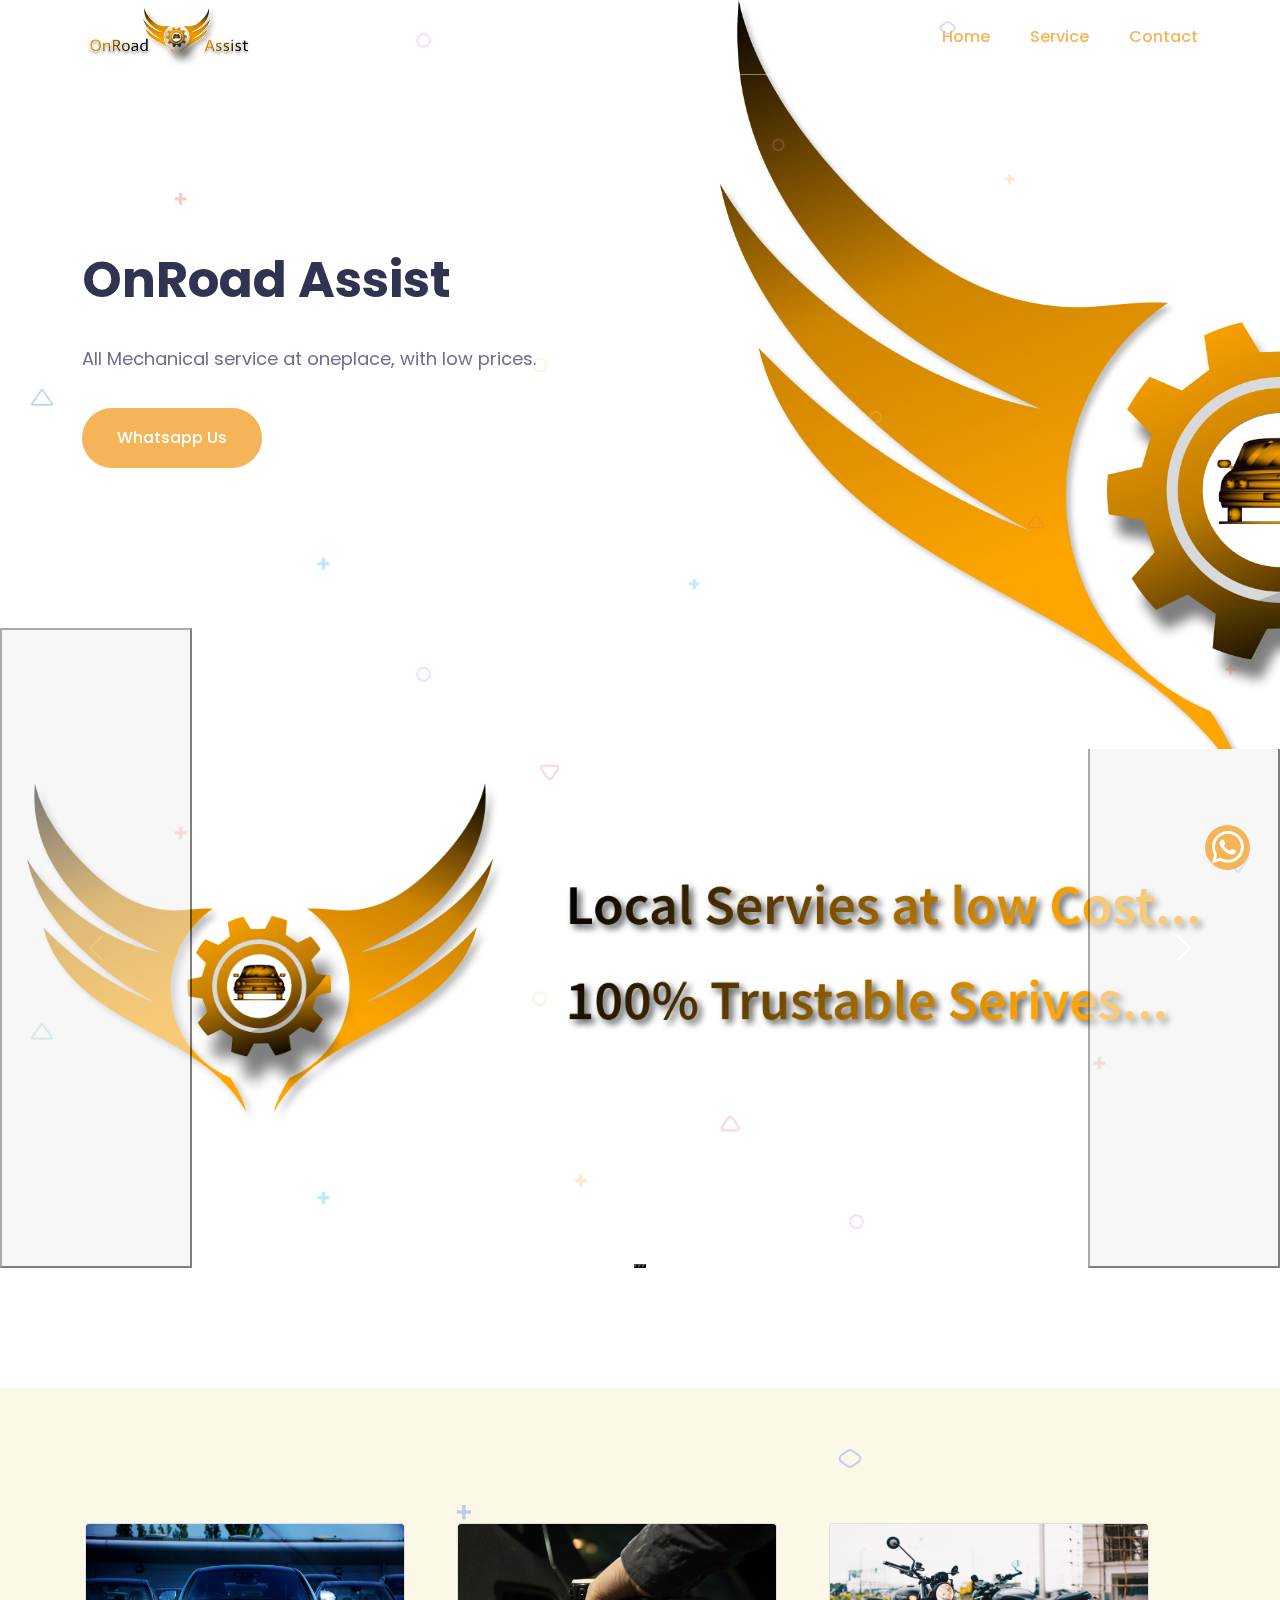
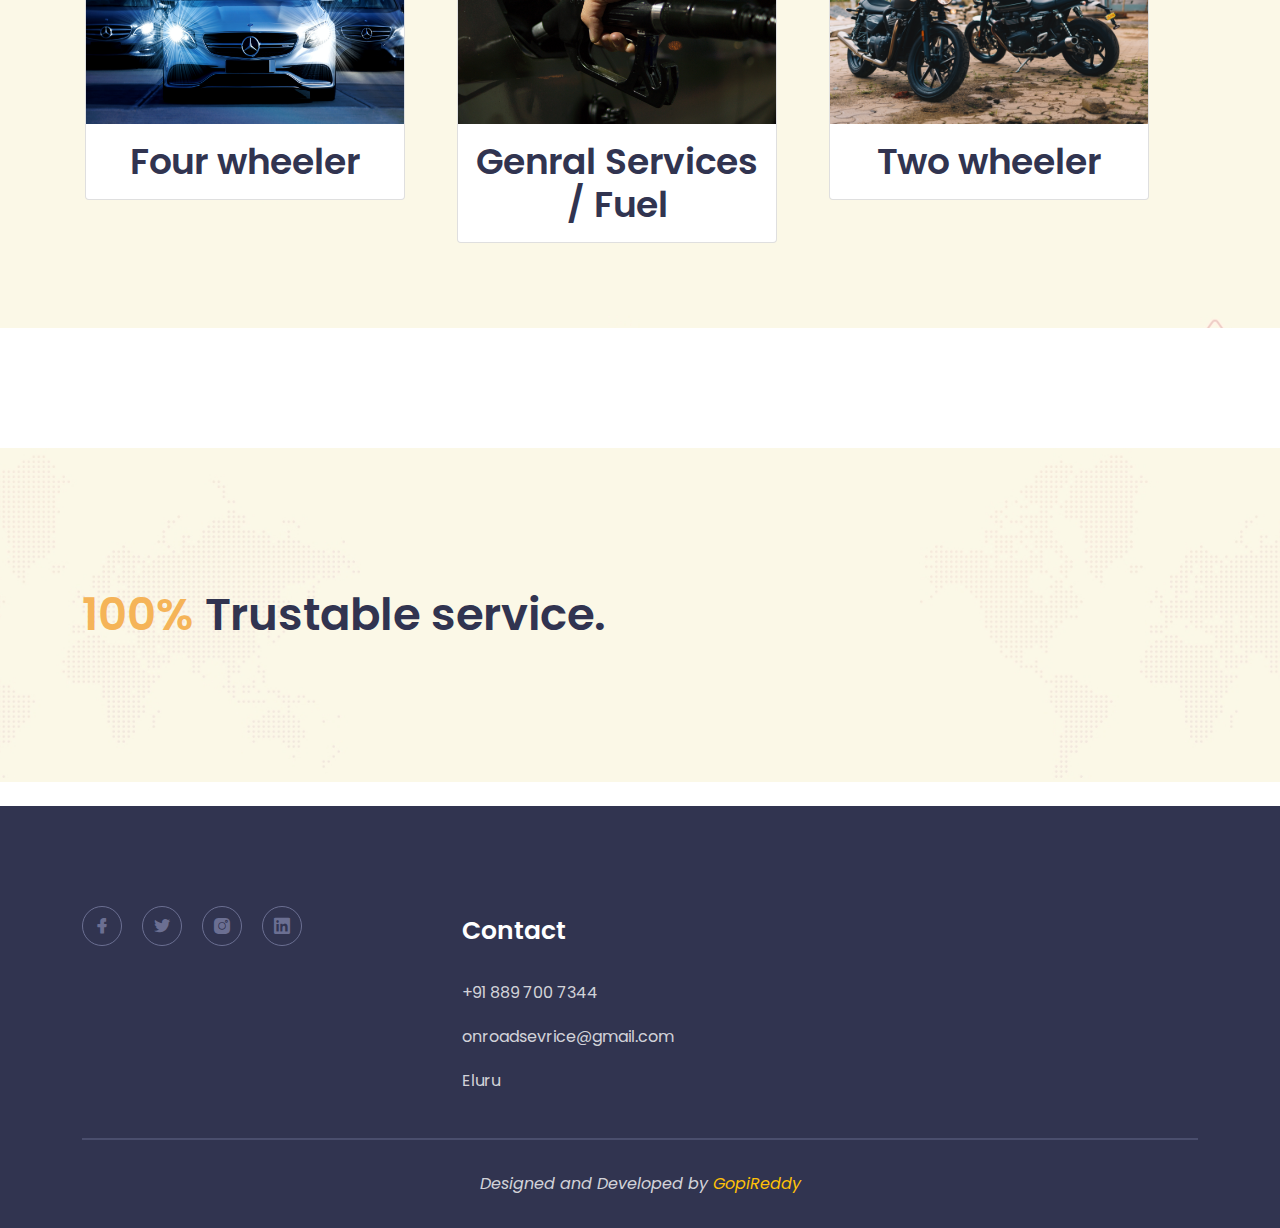
==== templates/index.html @ 25c78bb3 "website code commit" ====
<!DOCTYPE html>
<html class="no-js" lang="">

<head>
	<meta charset="utf-8" />
	<meta http-equiv="x-ua-compatible" content="ie=edge" />
	<title>OnRoad Assist</title>
	<meta name="description" content="" />
	<meta name="viewport" content="width=device-width, initial-scale=1" />
	<link rel="shortcut icon" type="image/x-icon" href="../static/assets/img/Group 9.svg" />
	<!-- Place favicon.ico in the root directory -->

	<!-- ========================= CSS here ========================= -->
	<link rel="stylesheet" href="../static/assets/css/bootstrap-5.0.0-alpha-2.min.css" />
	<link rel="stylesheet" href="../static/assets/css/LineIcons.2.0.css" />
	<link rel="stylesheet" href="../static/assets/css/animate.css" />
	<link rel="stylesheet" href="../static/assets/css/main.css" />
	<link href="https://cdn.jsdelivr.net/npm/bootstrap@5.0.1/dist/css/bootstrap.min.css" rel="stylesheet"
		integrity="sha384-+0n0xVW2eSR5OomGNYDnhzAbDsOXxcvSN1TPprVMTNDbiYZCxYbOOl7+AMvyTG2x" crossorigin="anonymous">
		<link rel="stylesheet" href="https://cdn.jsdelivr.net/npm/bootstrap-icons@1.5.0/font/bootstrap-icons.css">

</head>

<body>

	<!-- ========================= preloader start ========================= -->
	<div class="preloader">
		<div class="loader">
			<div class="ytp-spinner">
				<div class="ytp-spinner-container">
					<div class="ytp-spinner-rotator">
						<div class="ytp-spinner-left">
							<div class="ytp-spinner-circle"></div>
						</div>
						<div class="ytp-spinner-right">
							<div class="ytp-spinner-circle"></div>
						</div>
					</div>
				</div>
			</div>
		</div>
	</div>
	<!-- preloader end -->

	<!-- ========================= header start ========================= -->
	<header class="header" id="head">
		<div class="navbar-area">
			<div class="container">
				<div class="row align-items-center">
					<div class="col-lg-12">
						<nav class="navbar navbar-expand-lg">
							<a class="navbar-brand" href="/">
								<img src="../static/assets/img/logo/logoo (4).svg" alt="Logo" />
							</a>
							<button class="navbar-toggler" type="button" data-toggle="collapse"
								data-target="#navbarSupportedContent" aria-controls="navbarSupportedContent"
								aria-expanded="false" aria-label="Toggle navigation">
								<span class="toggler-icon"></span>
								<span class="toggler-icon"></span>
								<span class="toggler-icon"></span>
							</button>

							<div class="collapse navbar-collapse sub-menu-bar" id="navbarSupportedContent">
								<ul id="nav" class="navbar-nav ml-auto">
									<li class="nav-item">
										<a class="page-scroll" href="#home" style="text-decoration:none;" >Home</a>
									</li>
									<li class="nav-item">
										<a class="page-scroll" href="#about"style="text-decoration:none;">Service</a>
									</li>
									<!-- <li class="nav-item">
										<a class="page-scroll" href="#about"style="text-decoration:none;">About Us</a>
									</li> -->

									<!-- <li class="nav-item">
										<a class="page-scroll" href="#pricing"style="text-decoration:none;">Pricing</a>
									</li> -->
									<li class="nav-item">
										<a class="page-scroll" href="#contact"style="text-decoration:none;">Contact</a>
									</li>
								</ul>
							</div>
							<!-- navbar collapse -->
						</nav>
						<!-- navbar -->
					</div>
				</div>
				<!-- row -->
			</div>
			<!-- container -->
		</div>
		<!-- navbar area -->
	</header>
	<!-- ========================= header end ========================= -->

	<!-- ========================= hero-section start ========================= -->






	<section id="home" class="hero-section img-bg">
		<div class="container">
			<div class="row">
				<div class="col-lg-7 col-xl-6">
					<div class="hero-content">
						<h1 class="wow fadeInUp" data-wow-delay=".2s">OnRoad Assist</h1>
						<p class="wow fadeInUp" data-wow-delay=".4s">
							All Mechanical service at oneplace, with low prices.
						</p>
						<a href="https://api.whatsapp.com/send?phone=919491976618&text=Hey!%20I%20Need%20Help "style="text-decoration:none;" rel="nofollow" class="main-btn btn-hover wow fadeInUp"
							data-wow-delay=".6s">Whatsapp Us</a>
					</div>
				</div>
				<div class="col-xl-6 col-lg-5">
					<div class="hero-img wow fadeInUp" data-wow-delay=".5s">
						<img src="../static/assets/img/hero/12.jpg" alt="">
					</div>
				</div>

				<!-- <div class="col-lg-12">
						<div class="counter-up">
							<div class="single-counter">
								<div class="icon">
									<i class="lni lni-emoji-smile"></i>
								</div>
								<div class="content">
									<h2 id="secondo1" class="countup" cup-end="367" cup-append="K">67</h2>
									<h5>Happy User</h5>
								</div>
							</div>
							<div class="single-counter">
								<div class="icon">
									<i class="lni lni-certificate"></i>
								</div>
								<div class="content">
									<h2 id="secondo2" class="countup" cup-end="67" cup-append="K">6</h2>
									<h5>Projects done</h5>
								</div>
							</div>
							<div class="single-counter">
								<div class="icon">
									<i class="lni lni-apartment"></i>
								</div>
								<div class="content">
									<h2 id="secondo3" class="countup" cup-end="25" cup-append=" ">21</h2>
									<h5>Branches</h5>
								</div>
							</div>
						</div>

					</div> -->
			</div>

		</div>
	</section>
	<!-- ========================= hero-section end ========================= -->
	<div id="carouselExampleIndicators" class="carousel slide" data-bs-ride="carousel">
		<div class="carousel-indicators">
			<button type="button" data-bs-target="#carouselExampleIndicators" data-bs-slide-to="0" class="active"
				aria-current="true" aria-label="Slide 1"></button>
			<button type="button" data-bs-target="#carouselExampleIndicators" data-bs-slide-to="1"
				aria-label="Slide 2"></button>
			<button type="button" data-bs-target="#carouselExampleIndicators" data-bs-slide-to="2"
				aria-label="Slide 3"></button>
		</div>
		<div class="carousel-inner">
			<div class="carousel-item active">
				<img src="../static/assets/img/slideshow/slide1.png" class="d-block w-100" alt="...">
			</div>
			<div class="carousel-item">
				<img src="../static/assets/img/slideshow/slide2.png" class="d-block w-100" alt="...">
			</div>
			<div class="carousel-item">
				<img src="../static/assets/img/slideshow/slide3.png" class="d-block w-100" alt="...">
			</div>
		</div>
		<button class="carousel-control-prev" type="button" data-bs-target="#carouselExampleIndicators"
			data-bs-slide="prev">
			<span class="carousel-control-prev-icon" aria-hidden="true"></span>
			<span class="visually-hidden">Previous</span>
		</button>
		<button class="carousel-control-next" type="button" data-bs-target="#carouselExampleIndicators"
			data-bs-slide="next">
			<span class="carousel-control-next-icon" aria-hidden="true"></span>
			<span class="visually-hidden">Next</span>
		</button>
	</div>

	<!-- ========================= service-section start ========================= -->
	<!-- <section id="service" class="service-section pt-150">
		<div class="container">
			<div class="row justify-content-center">
				<div class="col-xxl-6 col-lg-7">
					<div class="service-content">
						<div class="section-title text-center mb-60">
							<h1 class="mb-30 wow fadeInUp" data-wow-delay=".2s">Services We Provide</h1>
							<p class="mb-40 wow fadeInUp" data-wow-delay=".4s">Lorem ipsum dolor sit amet, consetetur
								sadipscing elitr, sed diam nonumy eirmod tempor invidunt labore dolore.</p>
						</div>
					</div>
				</div>
			</div>

			<div class="row justify-content-center">
				<div class="col-xl-3 col-md-6 col-sm-10">
					<div class="single-service">
						<div class="icon color-1">
							<svg id="consulting" xmlns="http://www.w3.org/2000/svg" width="48" height="48"
								viewBox="0 0 48 48">
								<g id="Group_518" data-name="Group 518">
									<path id="Path_757" data-name="Path 757"
										d="M40.5,22A1.5,1.5,0,0,1,39,20.5v-9A2.5,2.5,0,0,0,36.5,9h-15a1.5,1.5,0,0,1,0-3h15A5.5,5.5,0,0,1,42,11.5v9A1.5,1.5,0,0,1,40.5,22Z"
										fill="#fff" />
								</g>
								<g id="Group_519" data-name="Group 519">
									<path id="Path_758" data-name="Path 758"
										d="M40.5,22a1.488,1.488,0,0,1-1.06-.44l-3.5-3.5a1.5,1.5,0,0,1,2.122-2.122l2.44,2.44,2.44-2.44a1.5,1.5,0,0,1,2.122,2.122l-3.5,3.5A1.5,1.5,0,0,1,40.5,22Z"
										fill="#fff" />
								</g>
								<g id="Group_520" data-name="Group 520">
									<path id="Path_759" data-name="Path 759"
										d="M22.5,42h-11A5.5,5.5,0,0,1,6,36.5v-9a1.5,1.5,0,0,1,3,0v9A2.5,2.5,0,0,0,11.5,39h11a1.5,1.5,0,0,1,0,3Z"
										fill="#fff" />
								</g>
								<g id="Group_521" data-name="Group 521">
									<path id="Path_760" data-name="Path 760"
										d="M11,32.5a1.488,1.488,0,0,1-1.06-.44L7.5,29.62,5.06,32.06a1.5,1.5,0,0,1-2.122-2.122l3.5-3.5a1.5,1.5,0,0,1,2.122,0l3.5,3.5A1.5,1.5,0,0,1,11,32.5Z"
										fill="#fff" />
								</g>
								<g id="Group_522" data-name="Group 522">
									<path id="Path_761" data-name="Path 761"
										d="M10,10a5,5,0,1,1,5-5A5.007,5.007,0,0,1,10,10Zm0-7a2,2,0,1,0,2,2A2,2,0,0,0,10,3Z"
										fill="#fff" />
								</g>
								<g id="Group_523" data-name="Group 523">
									<path id="Path_762" data-name="Path 762"
										d="M18.5,20A1.5,1.5,0,0,1,17,18.5v-1A2.5,2.5,0,0,0,14.5,15h-9A2.5,2.5,0,0,0,3,17.5v1a1.5,1.5,0,0,1-3,0v-1A5.5,5.5,0,0,1,5.5,12h9A5.5,5.5,0,0,1,20,17.5v1A1.5,1.5,0,0,1,18.5,20Z"
										fill="#fff" />
								</g>
								<g id="Group_524" data-name="Group 524">
									<path id="Path_763" data-name="Path 763"
										d="M38,38a5,5,0,1,1,5-5A5.007,5.007,0,0,1,38,38Zm0-7a2,2,0,1,0,2,2A2,2,0,0,0,38,31Z"
										fill="#fff" />
								</g>
								<g id="Group_525" data-name="Group 525">
									<path id="Path_764" data-name="Path 764"
										d="M46.5,48A1.5,1.5,0,0,1,45,46.5v-1A2.5,2.5,0,0,0,42.5,43h-9A2.5,2.5,0,0,0,31,45.5v1a1.5,1.5,0,0,1-3,0v-1A5.5,5.5,0,0,1,33.5,40h9A5.5,5.5,0,0,1,48,45.5v1A1.5,1.5,0,0,1,46.5,48Z"
										fill="#fff" />
								</g>
							</svg>
						</div>
						<div class="content">
							<h4>Business Consultancy</h4>
							<p>Lorem ipsum doacons diisicing elit, sed do eiusmod tncididunt uabore etdolore.</p>
							<a href="javascript:void(0)">
								Read More
								<i class="lni lni-angle-double-right"></i>
							</a>
						</div>
					</div>
				</div>
				<div class="col-xl-3 col-md-6 col-sm-10">
					<div class="single-service">
						<div class="icon color-2">
							<svg xmlns="http://www.w3.org/2000/svg" width="46.535" height="48" viewBox="0 0 46.535 48">
								<g id="think" transform="translate(-0.733)">
									<g id="Group_528" data-name="Group 528">
										<g id="Group_527" data-name="Group 527">
											<path id="Path_765" data-name="Path 765"
												d="M39.589,18.332a.938.938,0,0,0-1.326,1.326l.044.043a.938.938,0,0,0,1.282-1.369Z"
												fill="#fff" />
										</g>
									</g>
									<g id="Group_530" data-name="Group 530">
										<g id="Group_529" data-name="Group 529">
											<path id="Path_766" data-name="Path 766"
												d="M37.684,16.792a14.677,14.677,0,0,0-1.638-.966,12.573,12.573,0,0,0-9.534-.909.937.937,0,1,0,.556,1.791A10.733,10.733,0,0,1,35.2,17.5a13.055,13.055,0,0,1,1.427.843.937.937,0,1,0,1.053-1.551Z"
												fill="#fff" />
										</g>
									</g>
									<g id="Group_532" data-name="Group 532">
										<g id="Group_531" data-name="Group 531">
											<path id="Path_767" data-name="Path 767"
												d="M46.214,28.924a12.062,12.062,0,0,1-1.032-2.583,8.866,8.866,0,0,0-1.13-8.428,17.564,17.564,0,0,0-13.685-7.26,16.776,16.776,0,0,0-7.729,1.878,8.025,8.025,0,1,0-12.081,8.292,1.567,1.567,0,0,1,.905,1.393V27.7a1.9,1.9,0,0,0,1.9,1.9h.319a16.7,16.7,0,0,0,5.654,10.572,3.7,3.7,0,0,1-.256,1.822c-.29,1.009-.735,2.13-1.128,3.119-.263.662-.49,1.233-.627,1.666A.938.938,0,0,0,18.215,48H31.6a1.521,1.521,0,0,0,1.424-1.135,9.165,9.165,0,0,0,.388-1.419c.111-.507.373-1.693.632-1.837a.19.19,0,0,1,.052,0,.921.921,0,0,0,.146.011c1.4,0,2.547.064,3.557.12,2.963.164,4.752.264,6.321-2,.8-1.15.708-2.826.612-4.6a16.744,16.744,0,0,1-.01-2.644,8.18,8.18,0,0,1,.83-.619c.884-.607,1.718-1.18,1.718-2.052A8.22,8.22,0,0,0,46.214,28.924Zm-34.677-9.7a6.151,6.151,0,1,1,6.416,0,3.411,3.411,0,0,0-1.643,2.008H13.18A3.413,3.413,0,0,0,11.537,19.224Zm4.616,3.884v1.371H13.337V23.108h2.815ZM13.36,27.725a.027.027,0,0,1-.023-.023V26.354h2.815V27.7a.027.027,0,0,1-.023.023Zm31.127,4.612c-.807.554-1.5,1.033-1.607,1.757a16.69,16.69,0,0,0-.025,3.153c.071,1.317.151,2.81-.28,3.431-.933,1.344-1.74,1.357-4.677,1.194-.969-.054-2.172-.12-3.6-.123a2,2,0,0,0-2.092,1.24,8.71,8.71,0,0,0-.632,2.054,9.962,9.962,0,0,1-.278,1.082H19.565l.127-.32c1.351-3.4,2.206-5.895.9-7.02A14.836,14.836,0,0,1,15.571,29.6h.558a1.9,1.9,0,0,0,1.9-1.9V22.217a1.567,1.567,0,0,1,.905-1.395,7.971,7.971,0,0,0,3.812-6.206,14.9,14.9,0,0,1,7.622-2.089,15.788,15.788,0,0,1,12.125,6.426,7.036,7.036,0,0,1,.931,6.732c-.368.886.178,2.114,1.1,4.044a16.919,16.919,0,0,1,.843,1.952A8.858,8.858,0,0,1,44.488,32.337Z"
												fill="#fff" />
										</g>
									</g>
									<g id="Group_534" data-name="Group 534">
										<g id="Group_533" data-name="Group 533">
											<path id="Path_768" data-name="Path 768"
												d="M19.343,12.65a3.753,3.753,0,0,0-1.99-2.377.938.938,0,0,0-.859,1.666,1.879,1.879,0,0,1,1.04,1.2,2.842,2.842,0,0,1-.26,1.937.937.937,0,1,0,1.581,1.008A4.7,4.7,0,0,0,19.343,12.65Z"
												fill="#fff" />
										</g>
									</g>
									<g id="Group_536" data-name="Group 536">
										<g id="Group_535" data-name="Group 535">
											<path id="Path_769" data-name="Path 769"
												d="M14.745,0a.938.938,0,0,0-.937.937V3.61a.937.937,0,0,0,1.875,0V.937A.938.938,0,0,0,14.745,0Z"
												fill="#fff" />
										</g>
									</g>
									<g id="Group_538" data-name="Group 538">
										<g id="Group_537" data-name="Group 537">
											<path id="Path_770" data-name="Path 770"
												d="M4.343,13.075H1.67a.937.937,0,1,0,0,1.875H4.343a.937.937,0,0,0,0-1.875Z"
												fill="#fff" />
										</g>
									</g>
									<g id="Group_540" data-name="Group 540">
										<g id="Group_539" data-name="Group 539">
											<path id="Path_771" data-name="Path 771"
												d="M10.355,4.534,9.019,2.22A.937.937,0,1,0,7.4,3.158L8.732,5.472a.937.937,0,0,0,1.624-.937Z"
												fill="#fff" />
										</g>
									</g>
									<g id="Group_542" data-name="Group 542">
										<g id="Group_541" data-name="Group 541">
											<path id="Path_772" data-name="Path 772"
												d="M6.2,8,3.89,6.663a.937.937,0,0,0-.937,1.624L5.267,9.623A.937.937,0,0,0,6.2,8Z"
												fill="#fff" />
										</g>
									</g>
									<g id="Group_544" data-name="Group 544">
										<g id="Group_543" data-name="Group 543">
											<path id="Path_773" data-name="Path 773"
												d="M26.88,7.006A.937.937,0,0,0,25.6,6.663L23.286,8a.937.937,0,1,0,.937,1.624l2.314-1.336A.937.937,0,0,0,26.88,7.006Z"
												fill="#fff" />
										</g>
									</g>
									<g id="Group_546" data-name="Group 546">
										<g id="Group_545" data-name="Group 545">
											<path id="Path_774" data-name="Path 774"
												d="M6.548,18.745a.938.938,0,0,0-1.28-.343L2.953,19.738a.938.938,0,1,0,.937,1.624L6.2,20.026A.937.937,0,0,0,6.548,18.745Z"
												fill="#fff" />
										</g>
									</g>
									<g id="Group_548" data-name="Group 548">
										<g id="Group_547" data-name="Group 547">
											<path id="Path_775" data-name="Path 775"
												d="M9.819,22.544a.938.938,0,0,0-1.281.343L7.4,24.867a.938.938,0,1,0,1.624.937l1.143-1.98A.937.937,0,0,0,9.819,22.544Z"
												fill="#fff" />
										</g>
									</g>
									<g id="Group_550" data-name="Group 550">
										<g id="Group_549" data-name="Group 549">
											<path id="Path_776" data-name="Path 776"
												d="M21.751,1.877a.937.937,0,0,0-1.281.343L19.135,4.534a.937.937,0,1,0,1.624.937l1.336-2.314A.937.937,0,0,0,21.751,1.877Z"
												fill="#fff" />
										</g>
									</g>
								</g>
							</svg>
						</div>
						<div class="content">
							<h4>Business Innovation</h4>
							<p>Lorem ipsum doacons diisicing elit, sed do eiusmod tncididunt uabore etdolore.</p>
							<a href="javascript:void(0)">
								Read More
								<i class="lni lni-angle-double-right"></i>
							</a>
						</div>
					</div>
				</div>
				<div class="col-xl-3 col-md-6 col-sm-10">
					<div class="single-service">
						<div class="icon color-3">
							<svg id="result" xmlns="http://www.w3.org/2000/svg" width="48" height="48"
								viewBox="0 0 48 48">
								<g id="Group_553" data-name="Group 553">
									<g id="Group_552" data-name="Group 552">
										<path id="Path_777" data-name="Path 777"
											d="M47.725,8.8,39.194.275A.937.937,0,0,0,38.531,0H10.688A2.816,2.816,0,0,0,7.875,2.813V4.6A12.4,12.4,0,0,0,0,16.134a.938.938,0,0,0,.938.938H12.384a.938.938,0,0,0,.938-.937V4.688a.938.938,0,0,0-.937-.937,12.378,12.378,0,0,0-2.634.283V2.813a.939.939,0,0,1,.938-.937H37.594V7.594a2.816,2.816,0,0,0,2.813,2.813h5.719V45.188a.939.939,0,0,1-.937.938h-34.5a.939.939,0,0,1-.937-.937V37.156a.938.938,0,0,0-1.875,0v8.031A2.816,2.816,0,0,0,10.688,48h34.5A2.816,2.816,0,0,0,48,45.188V9.468A.937.937,0,0,0,47.725,8.8ZM11.446,5.667V15.2H1.916A10.526,10.526,0,0,1,11.446,5.667Zm28.96,2.865a.939.939,0,0,1-.937-.937V3.2L44.8,8.531Z"
											fill="#fff" />
									</g>
								</g>
								<g id="Group_555" data-name="Group 555">
									<g id="Group_554" data-name="Group 554">
										<path id="Path_778" data-name="Path 778"
											d="M9.475,33.087a.937.937,0,1,0,.275.663A.944.944,0,0,0,9.475,33.087Z"
											fill="#fff" />
									</g>
								</g>
								<g id="Group_557" data-name="Group 557">
									<g id="Group_556" data-name="Group 556">
										<path id="Path_779" data-name="Path 779"
											d="M15.741,7.108a.938.938,0,0,0-.937.938V18.554H4.3a.938.938,0,0,0-.937.938A12.383,12.383,0,1,0,15.741,7.108Zm.938,1.917a10.461,10.461,0,0,1,5.8,2.407l-5.8,5.8ZM15.741,30A10.523,10.523,0,0,1,5.275,20.429H15.741a.935.935,0,0,0,.663-.274h0l7.4-7.4A10.5,10.5,0,0,1,15.741,30Z"
											fill="#fff" />
									</g>
								</g>
								<g id="Group_559" data-name="Group 559">
									<g id="Group_558" data-name="Group 558">
										<path id="Path_780" data-name="Path 780"
											d="M41.069,29.588a2.812,2.812,0,0,0-2.59,3.909l-5.4,5.4a2.807,2.807,0,0,0-2.429-.013L27.063,35.3a2.813,2.813,0,1,0-5.172.154l-3.44,3.44a2.813,2.813,0,1,0,1.327,1.324L23.2,36.8a2.8,2.8,0,0,0,2.634-.076l3.486,3.486a2.813,2.813,0,1,0,5.078.027l5.351-5.351a2.812,2.812,0,1,0,1.323-5.293ZM17.241,42.369a.938.938,0,1,1,.649-1.613l.011.012.014.013a.936.936,0,0,1-.673,1.588Zm7.2-7.156a.938.938,0,1,1,.938-.937A.939.939,0,0,1,24.444,35.213Zm7.407,7.152a.938.938,0,1,1,.938-.937A.939.939,0,0,1,31.85,42.365Zm9.219-9.027a.938.938,0,1,1,.938-.937A.939.939,0,0,1,41.069,33.338Z"
											fill="#fff" />
									</g>
								</g>
								<g id="Group_561" data-name="Group 561">
									<g id="Group_560" data-name="Group 560">
										<path id="Path_781" data-name="Path 781"
											d="M36.383,22.031H31.435a.938.938,0,0,0,0,1.875h4.948a.938.938,0,0,0,0-1.875Z"
											fill="#fff" />
									</g>
								</g>
								<g id="Group_563" data-name="Group 563">
									<g id="Group_562" data-name="Group 562">
										<path id="Path_782" data-name="Path 782"
											d="M41.315,22.306a.937.937,0,1,0,.275.663A.944.944,0,0,0,41.315,22.306Z"
											fill="#fff" />
									</g>
								</g>
								<g id="Group_565" data-name="Group 565">
									<g id="Group_564" data-name="Group 564">
										<path id="Path_783" data-name="Path 783"
											d="M42.887,13.031H31.435a.938.938,0,0,0,0,1.875H42.887a.938.938,0,0,0,0-1.875Z"
											fill="#fff" />
									</g>
								</g>
								<g id="Group_567" data-name="Group 567">
									<g id="Group_566" data-name="Group 566">
										<path id="Path_784" data-name="Path 784"
											d="M42.887,17.531H31.435a.938.938,0,0,0,0,1.875H42.887a.938.938,0,0,0,0-1.875Z"
											fill="#fff" />
									</g>
								</g>
							</svg>
						</div>
						<div class="content">
							<h4>Market Analysis</h4>
							<p>Lorem ipsum doacons diisicing elit, sed do eiusmod tncididunt uabore etdolore.</p>
							<a href="javascript:void(0)">
								Read More
								<i class="lni lni-angle-double-right"></i>
							</a>
						</div>
					</div>
				</div>
				<div class="col-xl-3 col-md-6 col-sm-10">
					<div class="single-service">
						<div class="icon color-4">
							<svg xmlns="http://www.w3.org/2000/svg" width="48" height="48" viewBox="0 0 48 48">
								<g id="leverage" transform="translate(-0.774 -0.774)">
									<path id="Path_785" data-name="Path 785"
										d="M17.032,33.218a3.023,3.023,0,0,0-2.323-2.933V28.645H13.161v1.639a3.018,3.018,0,0,0-.255,5.8l1.568.523a1.475,1.475,0,0,1-.465,2.875h-.146a1.477,1.477,0,0,1-1.476-1.476v-.847H10.839v.847a3.023,3.023,0,0,0,2.323,2.933v1.639H14.71V40.942a3.018,3.018,0,0,0,.255-5.8L13.4,34.617a1.475,1.475,0,0,1,.465-2.875h.146a1.477,1.477,0,0,1,1.476,1.476v.073Z"
										fill="#fff" />
									<path id="Path_786" data-name="Path 786"
										d="M13.935,25.548A10.065,10.065,0,1,0,24,35.613,10.076,10.076,0,0,0,13.935,25.548Zm0,18.581a8.516,8.516,0,1,1,8.516-8.516A8.526,8.526,0,0,1,13.935,44.129Z"
										fill="#fff" />
									<path id="Path_787" data-name="Path 787"
										d="M34.839,17.032v-.774h5.419a8.526,8.526,0,0,0,8.516-8.516V6.968H41.806A8.508,8.508,0,0,0,34.839,10.6V9.29A8.526,8.526,0,0,0,26.323.774H19.355v.774a8.526,8.526,0,0,0,8.516,8.516H33.29v3.183a5.4,5.4,0,0,0-3.871-1.634H25.548v.774a5.426,5.426,0,0,0,5.419,5.419H33.29v4.147a6.954,6.954,0,0,0-5.419-2.6H22.452v.774A6.976,6.976,0,0,0,29.419,27.1H33.29v1.562A18.768,18.768,0,0,0,25.918,30.2,13.162,13.162,0,1,0,24,44.076V44.9c0,2.67,5.885,3.871,10.065,3.871s10.065-1.2,10.065-3.871V32.516c0-2.509-5.2-3.72-9.29-3.857V27.1h5.419a8.526,8.526,0,0,0,8.516-8.516v-.774H41.806a8.508,8.508,0,0,0-6.968,3.635V17.032Zm6.968-8.516h5.376a6.977,6.977,0,0,1-6.924,6.194H34.882A6.977,6.977,0,0,1,41.806,8.516Zm-13.935,0a6.977,6.977,0,0,1-6.924-6.194h5.376a6.977,6.977,0,0,1,6.924,6.194Zm3.1,7.742a3.877,3.877,0,0,1-3.793-3.1h2.244a3.877,3.877,0,0,1,3.793,3.1Zm-1.548,9.29A5.428,5.428,0,0,1,24.055,20.9h3.816a5.428,5.428,0,0,1,5.364,4.645ZM33.29,41.018a23.4,23.4,0,0,1-3.1-.312V39.18a24.861,24.861,0,0,0,3.1.286Zm-4.645-.641a9.765,9.765,0,0,1-2.161-.8q.2-.615.33-1.255a14.547,14.547,0,0,0,1.832.556v1.5Zm-3.1,1.417c.133-.249.252-.507.369-.766a12.591,12.591,0,0,0,2.727.948v1.5c-1.934-.508-3.1-1.2-3.1-1.672Zm4.645.486a24.76,24.76,0,0,0,3.1.288v1.547a22.7,22.7,0,0,1-3.1-.306Zm3.1,3.384v1.548a22.7,22.7,0,0,1-3.1-.306v-1.54A25.378,25.378,0,0,0,33.29,45.663Zm1.548,0a25.533,25.533,0,0,0,3.1-.3v1.54a22.7,22.7,0,0,1-3.1.306Zm0-1.549V42.567a25.534,25.534,0,0,0,3.1-.3v1.54A22.461,22.461,0,0,1,34.839,44.114Zm0-3.1V39.47a25.534,25.534,0,0,0,3.1-.3v1.54A22.461,22.461,0,0,1,34.839,41.018Zm0-3.1V36.373a25.534,25.534,0,0,0,3.1-.3v1.54A22.461,22.461,0,0,1,34.839,37.921Zm-1.548,0a23.242,23.242,0,0,1-3.1-.308V36.083a24.875,24.875,0,0,0,3.1.286Zm-4.645-.638a11.45,11.45,0,0,1-1.606-.538c.032-.372.057-.748.057-1.129,0-.1-.012-.194-.015-.292a15.134,15.134,0,0,0,1.563.46Zm-14.71,9.946A11.613,11.613,0,1,1,25.548,35.613,11.626,11.626,0,0,1,13.935,47.226ZM25.548,44.9v-.986a11.364,11.364,0,0,0,3.1,1.145v1.513C26.711,46.067,25.548,45.372,25.548,44.9Zm13.935,1.672V45.063a11.364,11.364,0,0,0,3.1-1.145V44.9C42.581,45.372,41.418,46.067,39.484,46.575Zm0-3.1V41.966a11.364,11.364,0,0,0,3.1-1.145v.986C42.581,42.275,41.418,42.97,39.484,43.479Zm0-3.1V38.869a11.363,11.363,0,0,0,3.1-1.145v.986C42.581,39.178,41.418,39.873,39.484,40.382Zm0-3.1V35.772a11.363,11.363,0,0,0,3.1-1.145v.986C42.581,36.081,41.418,36.777,39.484,37.285Zm3.1-4.769c0,.816-3.512,2.323-8.516,2.323a18.958,18.958,0,0,1-7.14-1.246,13.057,13.057,0,0,0-.441-1.945,17.085,17.085,0,0,1,6.807-1.44V33.29h1.548V30.208c4.587.144,7.742,1.535,7.742,2.308Zm-.774-13.161h5.376a6.977,6.977,0,0,1-6.924,6.194H34.882A6.977,6.977,0,0,1,41.806,19.355Z"
										fill="#fff" />
								</g>
							</svg>
						</div>
						<div class="content">
							<h4>Investment Support</h4>
							<p>Lorem ipsum doacons diisicing elit, sed do eiusmod tncididunt uabore etdolore.</p>
							<a href="javascript:void(0)">
								Read More
								<i class="lni lni-angle-double-right"></i>
							</a>
						</div>
					</div>
				</div>
			</div>

		</div>





		
	</section> -->
	<!-- ========================= service-section end ========================= -->

	<!-- ========================= about-section start ========================= -->
	<section id="about" class="about-section img-bg pt-120 pb-70 mt-120">
		<div class="container">
			<div class="row align-items-center">
				<!-- <div class="col-lg-6">
					<div class="about-img wow fadeInUp" data-wow-delay=".5s">
						<img src="../static/assets/img/about/about.png" alt="">
					</div>
				</div> -->
				<div class="container">
                    <div class="row">
                        
                    <div class="row">
                        <div class="col" style="padding:15px;">
                            
                                <div class="card" style="width: 20rem;">
                                    <a href="/fourwheeler"style="text-decoration: none;">
                                        <img src="../static/assets/img/workimg/pexels-mike-120049.jpg" class="card-img-top"
                                        style="width: 100%; height: 200px;" alt="...">
                                    
                                        <div class="card-body">
                                            <center>
                                            <h2 class="card-text">Four wheeler</h2></center>
                                        </div></a>
                                </div>
                            </a>
                        </div>
                        <div class="col" style="padding:15px;">
                            
                                <div class="card" style="width: 20rem;"><a href="/fuel" style="text-decoration: none;" >
                                    <img src="../static/assets/img/workimg/pexels-skitterphoto-9796.jpg" class="card-img-top"
                                        style="width: 100%; height: 200px;" alt="...">
                                        <div class="card-body">
                                            <center>
                                            <h2 class="card-text">Genral Services / Fuel </h2></center>
                                        </div></a>
                                </div>
                            
                        </div>
                        <div class="col" style="padding:15px;">
                            
                                <div class="card" style="width: 20rem;">
                                    <a href="/twowheeler">
                                    <img src="../static/assets/img/workimg/pexels-sourav-mishra-2747540.jpg" class="card-img-top"
                                        style="width: 100%; height: 200px;" alt="..."></a>
                                    <div class="card-body">
                                        <center>
                                        <h2 class="card-text">Two wheeler</h2></center>
                                    </div>
                                </div>
                            </a>
                        </div>
                    </div>
                </div>
			</div>
		</div>
	</section>
	<!-- ========================= about-section end ========================= -->

	<!-- ========================= process-section start ========================= -->
	<!-- <section id="process" class="process-section pt-150">
		<div class="container">
			<div class="row justify-content-center">
				<div class="col-xxl-6 col-xl-7 col-lg-8">
					<div class="section-title text-center mb-60">
						<h1 class="mb-25 wow fadeInUp" data-wow-delay=".2s">Work Process</h1>
						<p class="wow fadeInUp" data-wow-delay=".4s">Lorem ipsum dolor sit amet, consetetur sadipscing
							elitrsed diam nonumy eirmod tempor invidunt ut labore.</p>
					</div>
				</div>
			</div>
			<div class="row">
				<div class="col-lg-12">
					<div class="process-img text-center">
						<img src="../static/assets/img/process/process.svg" alt="">
					</div>
				</div>
			</div>
		</div>
	</section> -->
	<!-- ========================= process-section end ========================= -->


	<!-- ========================= testimonial-section start ========================= -->
	<!-- <section id="testimonial" class="testimonial-section img-bg pt-100 pb-100 mt-120">
		<div class="container">
			<div class="row justify-content-center">
				<div class="col-lg-9">
					<div class="section-title text-center mb-40">
						<h1>You are using free lite version</h1>
						<p>Please, purchase full version to get all sections, documentation and permission to remove
							footer credits.</p></br>
						<a href="https://rebrand.ly/starter-gg/" rel="nofollow" class="main-btn btn-hover">Purchase
							now</a>
					</div>
				</div>
			</div>
		</div>
	</section> -->
	<!-- ========================= testimonial-section end ========================= -->


	<!-- ========================= cta-section start ========================= -->
	<section class="cta-section img-bg pt-140 pb-110 mt-120">
		<div class="container">
			<div class="row align-items-center">
				<div class="col-xxl-6 col-lg-7">
					<div class="cta-content">
						<h1> <span>100%</span> Trustable service.</h1>
					</div>
				</div>

				<div class="col-xxl-6 col-lg-5">
					<!-- <div class="cta-form-wrapper">
						<form action="#">
							<input type="email" name="cta-email" id="cta-email" placeholder="Enter email">
							<button type="submit" class="main-btn btn-hover">Subscribe</button>
						</form>
					</div> -->
				</div>
			</div>
		</div>
	</section>
	<br>
	<!-- ========================= cta-section end ========================= -->

	<!-- ========================= pricing-section start ========================= -->
	<!-- <section id="pricing" class="pricing-section pt-130">
		<div class="container">
			<div class="row justify-content-center">
				<div class="col-xxl-5 col-xl-6 col-lg-7">
					<div class="section-title text-center mb-60">
						<h1 class="mb-35 wow fadeInUp" data-wow-delay=".2s">Pricing plans</h1>
						<p class="wow fadeInUp" data-wow-delay=".4s">Lorem ipsum dolor sit amet, consetetur sadipscing
							elitr, sed diam nonumy eirmod tempor invidunt ut labore</p>
					</div>
				</div>
			</div>

			<div class="row justify-content-center">
				<div class="col-lg-4 col-md-8 col-sm-10">
					<div class="single-pricing color-1">
						<div class="header">
							<h3 class="package-name">Startup</h3>
							<span class="price">$29.<small>00</small> </span>
						</div>
						<ul>
							<li>Consultancy</li>
							<li>Business Analysis</li>
							<li>Social Handles Management</li>
							<li>Digital Marketing</li>
							<li>Web Design</li>
							<li>Investment Support</li>
						</ul>
						<a href="javascript:void(0)" class="main-btn border-btn btn-hover">Purchase now</a>
						<a href="javascript:void(0)" class="link">2/7 Support</a>
					</div>
				</div>
				<div class="col-lg-4 col-md-8 col-sm-10">
					<div class="single-pricing color-2">
						<div class="header">
							<h3 class="package-name">Standard</h3>
							<span class="price">$39.<small>00</small> </span>
						</div>
						<ul>
							<li>Consultancy</li>
							<li>Business Analysis</li>
							<li>Social Handles Management</li>
							<li>Digital Marketing</li>
							<li>Web Design</li>
							<li>Investment Support</li>
						</ul>
						<a href="javascript:void(0)" class="main-btn btn-hover">Purchase now</a>
						<a href="javascript:void(0)" class="link">2/7 Support</a>
					</div>
				</div>
				<div class="col-lg-4 col-md-8 col-sm-10">
					<div class="single-pricing color-3">
						<div class="header">
							<h3 class="package-name">Premium</h3>
							<span class="price">$59.<small>00</small> </span>
						</div>
						<ul>
							<li>Consultancy</li>
							<li>Business Analysis</li>
							<li>Social Handles Management</li>
							<li>Digital Marketing</li>
							<li>Web Design</li>
							<li>Investment Support</li>
						</ul>
						<a href="javascript:void(0)" class="main-btn border-btn btn-hover">Purchase now</a>
						<a href="javascript:void(0)" class="link">2/7 Support</a>
					</div>
				</div>
			</div>
		</div>
	</section>
	========================= pricing-section end ========================= -->

	<!-- ========================= contact-section start ========================= -->
	<!-- <section id="contact" class="contact-section pt-120 pb-120 mt-120">
		<div class="container">
			<div class="row">
				<div class="col-lg-6 col-xl-5">
					<div class="section-title mb-60">
						<h1 class="mb-25 wow fadeInUp" data-wow-delay=".2s">Get In Touch</h1>
						<p class="wow fadeInUp" data-wow-delay=".4s">Lorem ipsum dolor sit amet, consetetur sadipscing
							elitr, sed diam nonumy eirmod tempor</p>
					</div>
				</div>
			</div>

			<div class="row">
				<div class="col">
					<div class="contact-wrapper wow fadeInUp" data-wow-delay=".2s">
						<form action="#" method="POST" id="contact-form" class="contact-form">
							<div class="row">
								<div class="col-md-6">
									<div class="single-form">
										<input type="text" name="name" id="name" class="form-input"
											placeholder="Your Name">
									</div>
								</div>
								<div class="col-md-6">
									<div class="single-form">
										<input type="email" name="email" id="email" class="form-input"
											placeholder="Your E-mail">
									</div>
								</div>
								<div class="col-md-6">
									<div class="single-form">
										<input type="text" name="subject" id="subject" class="form-input"
											placeholder="Subject">
									</div>
								</div>
								<div class="col-md-6">
									<div class="single-form">
										<input type="text" name="number" id="number" class="form-input"
											placeholder="Number">
									</div>
								</div> -->

								<!-- <div class="col-md-12">
									<div class="single-form">
										<textarea name="message" id="message" class="form-input" rows="10"
											placeholder="Message Type"></textarea>
									</div>
								</div> -->
								<!-- <div class="col-md-12">
									<div class="submit-btn text-center">
										<button class="main-btn btn-hover" type="submit">Submit Message</button>
									</div>
								</div> -->
							<!-- </div>
						</form>
					</div>
				</div> -->

				<!-- <div class="col-lg-5">
					<div class="contact-img wow fadeInUp" data-wow-delay=".5s">
						<img src="../static/assets/img/contact/contact-img.jpg" alt="">
					</div>
				</div> 
			</div>
		</div>
	</section> -->
	<!-- ========================= contact-section end ========================= -->

	<!-- ========================= footer start ========================= -->
	<footer class="footer">
		<div class="container">
			<div class="widget-wrapper">
				<div class="row">
					<div class="col-lg-4 col-md-6">
						<div class="footer-widget">
							<!-- <div class="logo">
								<a href="index.html"> <img src="../static/assets/img/logo/Group 10.png" alt=""> </a>
							</div> -->
							<!-- <p class="desc">Lorem ipsum dolor sit amet, consetetur sadipscing elitr, sed diam nonumrmod
								tempor invidunt.</p> -->
							<ul class="socials">
								<li>
									<a href="https://www.facebook.com/onroadsevrice/"> <i class="lni lni-facebook-filled"></i> </a>
								</li>
								<li>
									<a href="https://twitter.com/OnOnroadassist"> <i class="lni lni-twitter-filled"></i> </a>
								</li>
								<li>
									<a href="https://www.instagram.com/onroad_assist/"> <i class="lni lni-instagram-filled"></i> </a>
								</li>
								<li>
									<a href="javascript:void(0)"> <i class="lni lni-linkedin-original"></i> </a>
								</li>
							</ul>
						</div>
					</div>
					<!-- <div class="col-lg-2 col-md-6">
						<div class="footer-widget">
							 <h3>Quick Link</h3>
							<ul class="links">
								<li><a href="javascript:void(0)">Home</a></li>
								<li><a href="javascript:void(0)">About</a></li>
								<li><a href="javascript:void(0)">Service</a></li>
								<li><a href="javascript:void(0)">Pricing</a></li>
								<li><a href="javascript:void(0)">Contact</a></li>
							</ul> 
						</div>
					</div> -->
					<!-- <div class="col-lg-3 col-md-6">
						 <div class="footer-widget">
							<h3>Onroad Assist</h3>
							<ul class="links">
								<li><a href="javascript:void(0)">Case Studies</a></li>
								<li><a href="javascript:void(0)">Work Process</a></li>
								<li><a href="javascript:void(0)">Resource</a></li>
								<li><a href="javascript:void(0)">FAQ</a></li>
								<li><a href="javascript:void(0)">Terms & Condition</a></li>
							</ul>
						</div> 
					</div> -->
					<div class="col-lg-2 col-md-6">
						<div class="footer-widget">
							<h3>Contact</h3>
							<ul class="info">
								<li>+91 889 700 7344</li>
								<li>onroadsevrice@gmail.com</li>
								<li>Eluru</li>
							</ul>
						</div>
					</div>
				</div>
			</div>

			<div class="copy-right">
				<p class="text-center">Designed and Developed by <a href="https://www.linkedin.com/in/gopi-reddy-655790207/" target="_blank"
						rel="nofollow" style="color: #ffc107;" >GopiReddy</a> </p>
			</div>
		</div>
	</footer>
	<!-- ========================= footer end ========================= -->

	<!-- ========================= scroll-top ========================= -->
	<a href="https://api.whatsapp.com/send?phone=919491976618&text=Hey!%20I%20Need%20Help " class="scroll-top btn-hover">
		<i class="bi bi-whatsapp" style="font-size: 2rem; color: rgb(255, 255, 255);"></i>
	</a>

	<!-- ========================= JS here ========================= -->
	<script src="../static/assets/js/bootstrap.5.0.0.alpha-2-min.js"></script>
	<script src="../static/assets/js/count-up.min.js"></script>
	<script src="../static/assets/js/imageloaded.min.js"></script>
	<script src="../static/assets/js/wow.min.js"></script>
	<script src="../static/assets/js/main.js"></script>
	<script src="https://cdn.jsdelivr.net/npm/bootstrap@5.0.1/dist/js/bootstrap.bundle.min.js"
		integrity="sha384-gtEjrD/SeCtmISkJkNUaaKMoLD0//ElJ19smozuHV6z3Iehds+3Ulb9Bn9Plx0x4"
		crossorigin="anonymous"></script>
	<script src="https://cdn.jsdelivr.net/npm/@popperjs/core@2.9.2/dist/umd/popper.min.js"
		integrity="sha384-IQsoLXl5PILFhosVNubq5LC7Qb9DXgDA9i+tQ8Zj3iwWAwPtgFTxbJ8NT4GN1R8p"
		crossorigin="anonymous"></script>
	<script src="https://cdn.jsdelivr.net/npm/bootstrap@5.0.1/dist/js/bootstrap.min.js"
		integrity="sha384-Atwg2Pkwv9vp0ygtn1JAojH0nYbwNJLPhwyoVbhoPwBhjQPR5VtM2+xf0Uwh9KtT"
		crossorigin="anonymous"></script>
</body>

</html>
---- static/assets/css/main.css ----
/*===========================
    01.COMMON css 
===========================*/
@import url("https://fonts.googleapis.com/css2?family=Poppins:ital,wght@0,300;0,400;0,500;0,600;0,700;0,800;1,500&display=swap");
html {
  scroll-behavior: smooth;
}

body {
  font-family: "Poppins", sans-serif;
  font-weight: normal;
  font-style: normal;
  color: #6B6F92;
  overflow-x: hidden;
}

* {
  margin: 0;
  padding: 0;
  box-sizing: border-box;
}
a{
  text-decoration:none;
}
a:focus,
input:focus,
textarea:focus,
button:focus,
.btn:focus,
.btn.focus,
.btn:not(:disabled):not(.disabled).active,
.btn:not(:disabled):not(.disabled):active {
  text-decoration: none;
  outline: none;
  box-shadow: none;
}

a:hover {
  color: #F5B458;
}

button,
a {
  transition: all 0.3s ease-out 0s;
  text-decoration:none;
}

a,
a:focus,
a:hover {
  text-decoration: none;
}

i,
span,
a {
  display: inline-block;
  text-decoration:none;
}

audio,
canvas,
iframe,
img,
svg,
video {
  vertical-align: middle;
}

h1,
h2,
h3,
h4,
h5,
h6 {
  font-weight: 600;
  margin: 0px;
  color: #313450;
}

h1 a,
h2 a,
h3 a,
h4 a,
h5 a,
h6 a {
  color: inherit;
  text-decoration:none;
}

h1 {
  font-size: 45px;
}

@media (max-width: 767px) {
  h1 {
    font-size: 36px;
  }
}

@media only screen and (min-width: 480px) and (max-width: 767px) {
  h1 {
    font-size: 40px;
  }
}

h2 {
  font-size: 36px;
}

h3 {
  font-size: 25px;
}

h4 {
  font-size: 20px;
}

h5 {
  font-size: 18px;
}

h6 {
  font-size: 16px;
}

ul,
ol {
  margin: 0px;
  padding: 0px;
  list-style-type: none;
}

p {
  font-size: 18px;
  font-weight: 400;
  line-height: 28px;
  margin: 0px;
}

.img-bg {
  background-position: center center;
  background-size: cover;
  background-repeat: no-repeat;
  width: 100%;
  height: 100%;
}

.error {
  color: orangered;
}

.success {
  color: #fff;
}

/*===== All Button Style =====*/
.main-btn {
  display: inline-block;
  font-weight: 500;
  text-align: center;
  white-space: nowrap;
  vertical-align: middle;
  user-select: none;
  padding: 18px 35px;
  font-size: 16px;
  border-radius: 50px;
  color: #fff;
  cursor: pointer;
  z-index: 5;
  transition: all .4s ease-in-out;
  border: none;
  background: #F5B458;
  overflow: hidden;
}

.main-btn:hover {
  color: #fff;
}

.border-btn {
  border: 2px solid #F5B458;
  color: #F5B458;
  background: transparent;
}

.border-btn:hover {
  color: #F5B458;
}

.border-btn.btn-hover::after {
  background: rgba(245, 180, 88, 0.25);
}

.btn-hover {
  position: relative;
  overflow: hidden;
}

.btn-hover::after {
  content: '';
  position: absolute;
  width: 0%;
  height: 0%;
  border-radius: 50%;
  background: rgba(0, 0, 0, 0.05);
  top: 50%;
  left: 50%;
  padding: 50%;
  z-index: -1;
  transition: all 0.3s ease-out 0s;
  transform: translate3d(-50%, -50%, 0) scale(0);
}

.btn-hover:hover::after {
  transform: translate3d(-50%, -50%, 0) scale(1.3);
}

.scroll-top {
  width: 45px;
  height: 45px;
  background: #F5B458;
  display: flex;
  justify-content: center;
  align-items: center;
  font-size: 18px;
  color: #fff;
  border-radius: 50px;
  position: fixed;
  bottom: 30px;
  right: 30px;
  z-index: 9999;
  cursor: pointer;
  transition: all 0.3s ease-out 0s;
}

.scroll-top:hover {
  color: #fff;
  background: rgba(245, 180, 88, 0.8);
}

@keyframes animation1 {
  0% {
    transform: translateY(30px);
  }
  50% {
    transform: translateY(-30px);
  }
  100% {
    transform: translateY(30px);
  }
}

/*===== All Preloader Style =====*/
.preloader {
  /* Body Overlay */
  position: fixed;
  top: 0;
  left: 0;
  display: table;
  height: 100%;
  width: 100%;
  /* Change Background Color */
  background: #fff;
  z-index: 99999;
}

.preloader .loader {
  display: table-cell;
  vertical-align: middle;
  text-align: center;
}

.preloader .loader .ytp-spinner {
  position: absolute;
  left: 50%;
  top: 50%;
  width: 64px;
  margin-left: -32px;
  z-index: 18;
  pointer-events: none;
}

.preloader .loader .ytp-spinner .ytp-spinner-container {
  pointer-events: none;
  position: absolute;
  width: 100%;
  padding-bottom: 100%;
  top: 50%;
  left: 50%;
  margin-top: -50%;
  margin-left: -50%;
  animation: ytp-spinner-linspin 1000ms linear infinite;
}

.preloader .loader .ytp-spinner .ytp-spinner-container .ytp-spinner-rotator {
  position: absolute;
  width: 100%;
  height: 100%;
  animation: ytp-spinner-easespin 5332ms cubic-bezier(0.4, 0, 0.2, 1) infinite both;
}

.preloader .loader .ytp-spinner .ytp-spinner-container .ytp-spinner-rotator .ytp-spinner-left {
  position: absolute;
  top: 0;
  left: 0;
  bottom: 0;
  overflow: hidden;
  right: 50%;
}

.preloader .loader .ytp-spinner .ytp-spinner-container .ytp-spinner-rotator .ytp-spinner-right {
  position: absolute;
  top: 0;
  right: 0;
  bottom: 0;
  overflow: hidden;
  left: 50%;
}

.preloader .loader .ytp-spinner-circle {
  box-sizing: border-box;
  position: absolute;
  width: 200%;
  height: 100%;
  border-style: solid;
  /* Spinner Color */
  border-color: #F5B458 #F5B458 #ddd;
  border-radius: 50%;
  border-width: 6px;
}

.preloader .loader .ytp-spinner-left .ytp-spinner-circle {
  left: 0;
  right: -100%;
  border-right-color: #ddd;
  animation: ytp-spinner-left-spin 1333ms cubic-bezier(0.4, 0, 0.2, 1) infinite both;
}

.preloader .loader .ytp-spinner-right .ytp-spinner-circle {
  left: -100%;
  right: 0;
  border-left-color: #ddd;
  animation: ytp-right-spin 1333ms cubic-bezier(0.4, 0, 0.2, 1) infinite both;
}

/* Preloader Animations */

@keyframes ytp-spinner-linspin {
  to {
    transform: rotate(360deg);
  }
}

@keyframes ytp-spinner-easespin {
  12.5% {
    transform: rotate(135deg);
  }
  25% {
    transform: rotate(270deg);
  }
  37.5% {
    transform: rotate(405deg);
  }
  50% {
    transform: rotate(540deg);
  }
  62.5% {
    transform: rotate(675deg);
  }
  75% {
    transform: rotate(810deg);
  }
  87.5% {
    transform: rotate(945deg);
  }
  to {
    transform: rotate(1080deg);
  }
}

@keyframes ytp-spinner-left-spin {
  0% {
    transform: rotate(130deg);
  }
  50% {
    transform: rotate(-5deg);
  }
  to {
    transform: rotate(130deg);
  }
}

@keyframes ytp-right-spin {
  0% {
    transform: rotate(-130deg);
  }
  50% {
    transform: rotate(5deg);
  }
  to {
    transform: rotate(-130deg);
  }
}

.mt-5 {
  margin-top: 5px;
}

.mt-10 {
  margin-top: 10px;
}

.mt-15 {
  margin-top: 15px;
}

.mt-20 {
  margin-top: 20px;
}

.mt-25 {
  margin-top: 25px;
}

.mt-30 {
  margin-top: 30px;
}

.mt-35 {
  margin-top: 35px;
}

.mt-40 {
  margin-top: 40px;
}

.mt-45 {
  margin-top: 45px;
}

.mt-50 {
  margin-top: 50px;
}

.mt-55 {
  margin-top: 55px;
}

.mt-60 {
  margin-top: 60px;
}

.mt-65 {
  margin-top: 65px;
}

.mt-70 {
  margin-top: 70px;
}

.mt-75 {
  margin-top: 75px;
}

.mt-80 {
  margin-top: 80px;
}

.mt-85 {
  margin-top: 85px;
}

.mt-90 {
  margin-top: 90px;
}

.mt-95 {
  margin-top: 95px;
}

.mt-100 {
  margin-top: 100px;
}

.mt-105 {
  margin-top: 105px;
}

.mt-110 {
  margin-top: 110px;
}

.mt-115 {
  margin-top: 115px;
}

.mt-120 {
  margin-top: 120px;
}

.mt-125 {
  margin-top: 125px;
}

.mt-130 {
  margin-top: 130px;
}

.mt-135 {
  margin-top: 135px;
}

.mt-140 {
  margin-top: 140px;
}

.mt-145 {
  margin-top: 145px;
}

.mt-150 {
  margin-top: 150px;
}

.mt-155 {
  margin-top: 155px;
}

.mt-160 {
  margin-top: 160px;
}

.mt-165 {
  margin-top: 165px;
}

.mt-170 {
  margin-top: 170px;
}

.mt-175 {
  margin-top: 175px;
}

.mt-180 {
  margin-top: 180px;
}

.mt-185 {
  margin-top: 185px;
}

.mt-190 {
  margin-top: 190px;
}

.mt-195 {
  margin-top: 195px;
}

.mt-200 {
  margin-top: 200px;
}

.mt-205 {
  margin-top: 205px;
}

.mt-210 {
  margin-top: 210px;
}

.mt-215 {
  margin-top: 215px;
}

.mt-220 {
  margin-top: 220px;
}

.mt-225 {
  margin-top: 225px;
}

.mb-5 {
  margin-bottom: 5px;
}

.mb-10 {
  margin-bottom: 10px;
}

.mb-15 {
  margin-bottom: 15px;
}

.mb-20 {
  margin-bottom: 20px;
}

.mb-25 {
  margin-bottom: 25px;
}

.mb-30 {
  margin-bottom: 30px;
}

.mb-35 {
  margin-bottom: 35px;
}

.mb-40 {
  margin-bottom: 40px;
}

.mb-45 {
  margin-bottom: 45px;
}

.mb-50 {
  margin-bottom: 50px;
}

.mb-55 {
  margin-bottom: 55px;
}

.mb-60 {
  margin-bottom: 60px;
}

.mb-65 {
  margin-bottom: 65px;
}

.mb-70 {
  margin-bottom: 70px;
}

.mb-75 {
  margin-bottom: 75px;
}

.mb-80 {
  margin-bottom: 80px;
}

.mb-85 {
  margin-bottom: 85px;
}

.mb-90 {
  margin-bottom: 90px;
}

.mb-95 {
  margin-bottom: 95px;
}

.mb-100 {
  margin-bottom: 100px;
}

.mb-105 {
  margin-bottom: 105px;
}

.mb-110 {
  margin-bottom: 110px;
}

.mb-115 {
  margin-bottom: 115px;
}

.mb-120 {
  margin-bottom: 120px;
}

.mb-125 {
  margin-bottom: 125px;
}

.mb-130 {
  margin-bottom: 130px;
}

.mb-135 {
  margin-bottom: 135px;
}

.mb-140 {
  margin-bottom: 140px;
}

.mb-145 {
  margin-bottom: 145px;
}

.mb-150 {
  margin-bottom: 150px;
}

.mb-155 {
  margin-bottom: 155px;
}

.mb-160 {
  margin-bottom: 160px;
}

.mb-165 {
  margin-bottom: 165px;
}

.mb-170 {
  margin-bottom: 170px;
}

.mb-175 {
  margin-bottom: 175px;
}

.mb-180 {
  margin-bottom: 180px;
}

.mb-185 {
  margin-bottom: 185px;
}

.mb-190 {
  margin-bottom: 190px;
}

.mb-195 {
  margin-bottom: 195px;
}

.mb-200 {
  margin-bottom: 200px;
}

.mb-205 {
  margin-bottom: 205px;
}

.mb-210 {
  margin-bottom: 210px;
}

.mb-215 {
  margin-bottom: 215px;
}

.mb-220 {
  margin-bottom: 220px;
}

.mb-225 {
  margin-bottom: 225px;
}

.pt-5 {
  padding-top: 5px;
}

.pt-10 {
  padding-top: 10px;
}

.pt-15 {
  padding-top: 15px;
}

.pt-20 {
  padding-top: 20px;
}

.pt-25 {
  padding-top: 25px;
}

.pt-30 {
  padding-top: 30px;
}

.pt-35 {
  padding-top: 35px;
}

.pt-40 {
  padding-top: 40px;
}

.pt-45 {
  padding-top: 45px;
}

.pt-50 {
  padding-top: 50px;
}

.pt-55 {
  padding-top: 55px;
}

.pt-60 {
  padding-top: 60px;
}

.pt-65 {
  padding-top: 65px;
}

.pt-70 {
  padding-top: 70px;
}

.pt-75 {
  padding-top: 75px;
}

.pt-80 {
  padding-top: 80px;
}

.pt-85 {
  padding-top: 85px;
}

.pt-90 {
  padding-top: 90px;
}

.pt-95 {
  padding-top: 95px;
}

.pt-100 {
  padding-top: 100px;
}

.pt-105 {
  padding-top: 105px;
}

.pt-110 {
  padding-top: 110px;
}

.pt-115 {
  padding-top: 115px;
}

.pt-120 {
  padding-top: 120px;
}

.pt-125 {
  padding-top: 125px;
}

.pt-130 {
  padding-top: 130px;
}

.pt-135 {
  padding-top: 135px;
}

.pt-140 {
  padding-top: 140px;
}

.pt-145 {
  padding-top: 145px;
}

.pt-150 {
  padding-top: 150px;
}

.pt-155 {
  padding-top: 155px;
}

.pt-160 {
  padding-top: 160px;
}

.pt-165 {
  padding-top: 165px;
}

.pt-170 {
  padding-top: 170px;
}

.pt-175 {
  padding-top: 175px;
}

.pt-180 {
  padding-top: 180px;
}

.pt-185 {
  padding-top: 185px;
}

.pt-190 {
  padding-top: 190px;
}

.pt-195 {
  padding-top: 195px;
}

.pt-200 {
  padding-top: 200px;
}

.pt-205 {
  padding-top: 205px;
}

.pt-210 {
  padding-top: 210px;
}

.pt-215 {
  padding-top: 215px;
}

.pt-220 {
  padding-top: 220px;
}

.pt-225 {
  padding-top: 225px;
}

.pb-5 {
  padding-bottom: 5px;
}

.pb-10 {
  padding-bottom: 10px;
}

.pb-15 {
  padding-bottom: 15px;
}

.pb-20 {
  padding-bottom: 20px;
}

.pb-25 {
  padding-bottom: 25px;
}

.pb-30 {
  padding-bottom: 30px;
}

.pb-35 {
  padding-bottom: 35px;
}

.pb-40 {
  padding-bottom: 40px;
}

.pb-45 {
  padding-bottom: 45px;
}

.pb-50 {
  padding-bottom: 50px;
}

.pb-55 {
  padding-bottom: 55px;
}

.pb-60 {
  padding-bottom: 60px;
}

.pb-65 {
  padding-bottom: 65px;
}

.pb-70 {
  padding-bottom: 70px;
}

.pb-75 {
  padding-bottom: 75px;
}

.pb-80 {
  padding-bottom: 80px;
}

.pb-85 {
  padding-bottom: 85px;
}

.pb-90 {
  padding-bottom: 90px;
}

.pb-95 {
  padding-bottom: 95px;
}

.pb-100 {
  padding-bottom: 100px;
}

.pb-105 {
  padding-bottom: 105px;
}

.pb-110 {
  padding-bottom: 110px;
}

.pb-115 {
  padding-bottom: 115px;
}

.pb-120 {
  padding-bottom: 120px;
}

.pb-125 {
  padding-bottom: 125px;
}

.pb-130 {
  padding-bottom: 130px;
}

.pb-135 {
  padding-bottom: 135px;
}

.pb-140 {
  padding-bottom: 140px;
}

.pb-145 {
  padding-bottom: 145px;
}

.pb-150 {
  padding-bottom: 150px;
}

.pb-155 {
  padding-bottom: 155px;
}

.pb-160 {
  padding-bottom: 160px;
}

.pb-165 {
  padding-bottom: 165px;
}

.pb-170 {
  padding-bottom: 170px;
}

.pb-175 {
  padding-bottom: 175px;
}

.pb-180 {
  padding-bottom: 180px;
}

.pb-185 {
  padding-bottom: 185px;
}

.pb-190 {
  padding-bottom: 190px;
}

.pb-195 {
  padding-bottom: 195px;
}

.pb-200 {
  padding-bottom: 200px;
}

.pb-205 {
  padding-bottom: 205px;
}

.pb-210 {
  padding-bottom: 210px;
}

.pb-215 {
  padding-bottom: 215px;
}

.pb-220 {
  padding-bottom: 220px;
}

.pb-225 {
  padding-bottom: 225px;
}

/*===========================
    02.HEADER css 
===========================*/
/*===== NAVBAR =====*/
.navbar-area {
  position: absolute;
  top: 0;
  left: 0;
  width: 100%;
  z-index: 99;
  transition: all 0.3s ease-out 0s;
  border-bottom: 1px solid rgba(255, 255, 255, 0.44);
}

.sticky {
  position: fixed;
  z-index: 99;
  background-color: #fff;
  box-shadow: 0px 20px 50px 0px rgba(0, 0, 0, 0.05);
  transition: all 0.3s ease-out 0s;
}

@media only screen and (min-width: 768px) and (max-width: 991px) {
  .sticky .navbar {
    padding: 10px 0;
  }
}

@media (max-width: 767px) {
  .sticky .navbar {
    padding: 10px 0;
  }
}

.sticky .navbar .navbar-nav .nav-item a {
  color: #313450;
  text-decoration:none;
}

.sticky .navbar .navbar-nav .nav-item a:hover {
  color: #F5B458;
}

.sticky .navbar .navbar-toggler .toggler-icon {
  background: #F5B458;
}

.navbar {
  padding: 0;
  border-radius: 5px;
  position: relative;
  transition: all 0.3s ease-out 0s;
}

@media only screen and (min-width: 768px) and (max-width: 991px) {
  .navbar {
    padding: 17px 0;
  }
}

@media (max-width: 767px) {
  .navbar {
    padding: 17px 0;
  }
}

.navbar-brand {
  padding: 0;
}

.navbar-brand img {
  max-width: 180px;
}

.navbar-toggler {
  padding: 0;
}

.navbar-toggler:focus {
  outline: none;
  box-shadow: none;
}

.navbar-toggler .toggler-icon {
  width: 30px;
  height: 2px;
  background-color: #F5B458;
  display: block;
  margin: 5px 0;
  position: relative;
  transition: all 0.3s ease-out 0s;
}

.navbar-toggler.active .toggler-icon:nth-of-type(1) {
  transform: rotate(45deg);
  top: 7px;
}

.navbar-toggler.active .toggler-icon:nth-of-type(2) {
  opacity: 0;
}

.navbar-toggler.active .toggler-icon:nth-of-type(3) {
  transform: rotate(135deg);
  top: -7px;
}

@media only screen and (min-width: 768px) and (max-width: 991px) {
  .navbar-collapse {
    position: absolute;
    top: 100%;
    left: 0;
    width: 100%;
    background-color: #fff;
    z-index: 9;
    box-shadow: 0px 15px 20px 0px rgba(0, 0, 0, 0.1);
    padding: 5px 12px;
  }
}

@media (max-width: 767px) {
  .navbar-collapse {
    position: absolute;
    top: 100%;
    left: 0;
    width: 100%;
    background-color: #fff;
    z-index: 9;
    box-shadow: 0px 15px 20px 0px rgba(49, 52, 80, 0.1);
    padding: 5px 12px;
  }
}

.navbar-nav .nav-item {
  position: relative;
  margin-left: 40px;
}

.navbar-nav .nav-item a {
  font-size: 16px;
  font-weight: 500;
  color: #F5B458;
  transition: all 0.3s ease-out 0s;
  padding: 25px 0;
  position: relative;
}

@media only screen and (min-width: 768px) and (max-width: 991px) {
  .navbar-nav .nav-item a {
    display: inline-block;
    padding: 6px 0px;
    text-decoration:none;
    color: #6B6F92;
  }
}

@media (max-width: 767px) {
  .navbar-nav .nav-item a {
    display: inline-block;
    padding: 6px 0px;
    color: #6B6F92;
  }
}

.navbar-nav .nav-item a::before {
  content: '';
  width: 0;
  height: 5px;
  background: #F5B458;
  position: absolute;
  bottom: 0px;
  left: 0;
  transition: all 0.3s ease-out 0s;
  z-index: -1;
}

.navbar-nav .nav-item a:hover, .navbar-nav .nav-item a.active {
  color: #F5B458;
}

@media only screen and (min-width: 768px) and (max-width: 991px) {
  .navbar-nav .nav-item a:hover, .navbar-nav .nav-item a.active {
    color: #F5B458;
  }
}

@media (max-width: 767px) {
  .navbar-nav .nav-item a:hover, .navbar-nav .nav-item a.active {
    color: #F5B458;
  }
}

.navbar-nav .nav-item a:hover::before, .navbar-nav .nav-item a.active::before {
  width: 100%;
}

.navbar-nav .nav-item:hover .sub-menu {
  top: 100%;
  opacity: 1;
  visibility: visible;
}

@media only screen and (min-width: 768px) and (max-width: 991px) {
  .navbar-nav .nav-item:hover .sub-menu {
    top: 0;
  }
}

@media (max-width: 767px) {
  .navbar-nav .nav-item:hover .sub-menu {
    top: 0;
  }
}

.navbar-nav .nav-item .sub-menu {
  width: 200px;
  background-color: #fff;
  box-shadow: 0px 0px 20px 0px rgba(0, 0, 0, 0.1);
  position: absolute;
  top: 110%;
  left: 0;
  opacity: 0;
  visibility: hidden;
  transition: all 0.3s ease-out 0s;
}

@media only screen and (min-width: 768px) and (max-width: 991px) {
  .navbar-nav .nav-item .sub-menu {
    position: relative;
    width: 100%;
    top: 0;
    display: none;
    opacity: 1;
    visibility: visible;
  }
}

@media (max-width: 767px) {
  .navbar-nav .nav-item .sub-menu {
    position: relative;
    width: 100%;
    top: 0;
    display: none;
    opacity: 1;
    visibility: visible;
  }
}

.navbar-nav .nav-item .sub-menu li {
  display: block;
}

.navbar-nav .nav-item .sub-menu li a {
  display: block;
  padding: 8px 20px;
  color: #222;
}

.navbar-nav .nav-item .sub-menu li a.active, .navbar-nav .nav-item .sub-menu li a:hover {
  padding-left: 25px;
  color: #F5B458;
}

.navbar-nav .sub-nav-toggler {
  display: none;
}

@media only screen and (min-width: 768px) and (max-width: 991px) {
  .navbar-nav .sub-nav-toggler {
    display: block;
    position: absolute;
    right: 0;
    top: 0;
    background: none;
    color: #222;
    font-size: 18px;
    border: 0;
    width: 30px;
    height: 30px;
  }
}

@media (max-width: 767px) {
  .navbar-nav .sub-nav-toggler {
    display: block;
    position: absolute;
    right: 0;
    top: 0;
    background: none;
    color: #222;
    font-size: 18px;
    border: 0;
    width: 30px;
    height: 30px;
  }
}

.navbar-nav .sub-nav-toggler span {
  width: 8px;
  height: 8px;
  border-left: 1px solid #222;
  border-bottom: 1px solid #222;
  transform: rotate(-45deg);
  position: relative;
  top: -5px;
}

.hero-section {
  position: relative;
  z-index: 11;
  background-image: url("../img/hero/hero-shapes.png");
}

.hero-section .hero-content {
  padding-top: 380px;
  padding-bottom: 280px;
}

@media only screen and (min-width: 1200px) and (max-width: 1399px) {
  .hero-section .hero-content {
    padding-top: 250px;
    padding-bottom: 160px;
  }
}

@media only screen and (min-width: 992px) and (max-width: 1199px) {
  .hero-section .hero-content {
    padding-top: 220px;
    padding-bottom: 130px;
  }
}

@media only screen and (min-width: 768px) and (max-width: 991px) {
  .hero-section .hero-content {
    padding-top: 220px;
    padding-bottom: 130px;
  }
}

@media (max-width: 767px) {
  .hero-section .hero-content {
    padding-top: 180px;
    padding-bottom: 100px;
  }
}

.hero-section .hero-content h1 {
  font-size: 55px;
  font-weight: 700;
  margin-bottom: 35px;
}

.hero-section .hero-content h1 span {
  color: #F5B458;
  display: inline;
}

@media only screen and (min-width: 1200px) and (max-width: 1399px) {
  .hero-section .hero-content h1 {
    font-size: 50px;
  }
}

@media only screen and (min-width: 992px) and (max-width: 1199px) {
  .hero-section .hero-content h1 {
    font-size: 48px;
  }
}

@media (max-width: 767px) {
  .hero-section .hero-content h1 {
    font-size: 40px;
  }
}

@media only screen and (min-width: 480px) and (max-width: 767px) {
  .hero-section .hero-content h1 {
    font-size: 45px;
  }
}

.hero-section .hero-content p {
  margin-bottom: 35px;
}

.hero-section .hero-img {
  position: absolute;
  top: 0;
  right: 0;
  width: 48%;
  z-index: -1;
}

@media only screen and (min-width: 1200px) and (max-width: 1399px) {
  .hero-section .hero-img {
    width: 50%;
  }
}

@media only screen and (min-width: 992px) and (max-width: 1199px) {
  .hero-section .hero-img {
    width: 53%;
    top: -20px;
  }
}

@media only screen and (min-width: 768px) and (max-width: 991px) {
  .hero-section .hero-img {
    display: none;
  }
}

@media (max-width: 767px) {
  .hero-section .hero-img {
    display: none;
  }
}

.hero-section .hero-img img {
  width: 100%;
}

.hero-section .counter-up {
  display: flex;
  align-items: center;
  flex-wrap: wrap;
}

.hero-section .counter-up .single-counter {
  display: flex;
  align-items: center;
  padding: 8px 38px;
  position: relative;
}

@media only screen and (min-width: 768px) and (max-width: 991px) {
  .hero-section .counter-up .single-counter {
    padding: 8px 30px;
  }
}

@media (max-width: 767px) {
  .hero-section .counter-up .single-counter {
    padding: 8px 40px 8px 0;
  }
}

.hero-section .counter-up .single-counter::after {
  content: '';
  position: absolute;
  width: 2px;
  height: 45px;
  top: 32px;
  background: #6B6F92;
  right: 0;
}

@media (max-width: 767px) {
  .hero-section .counter-up .single-counter::after {
    display: none;
  }
}

.hero-section .counter-up .single-counter:first-child {
  padding-left: 0;
}

.hero-section .counter-up .single-counter .icon {
  font-size: 60px;
  color: #313450;
  margin-right: 20px;
}

.hero-section .counter-up .single-counter .content h2 {
  font-size: 35px;
  font-weight: 700;
}

.hero-section .counter-up .single-counter .content h5 {
  color: #6B6F92;
  font-weight: 500;
}

.service-section .service-content {
  margin-right: 70px;
}

@media only screen and (min-width: 992px) and (max-width: 1199px) {
  .service-section .service-content {
    margin-bottom: 50px;
    margin-right: 0;
  }
}

@media only screen and (min-width: 768px) and (max-width: 991px) {
  .service-section .service-content {
    margin-bottom: 50px;
    margin-right: 0;
  }
}

@media (max-width: 767px) {
  .service-section .service-content {
    margin-bottom: 50px;
    margin-right: 0;
  }
}

.service-section .single-service {
  margin-bottom: 30px;
  padding: 45px 30px;
  border-radius: 10px;
  background: #fff;
  transition: all 0.3s ease-out 0s;
}

@media only screen and (min-width: 1200px) and (max-width: 1399px) {
  .service-section .single-service {
    padding: 30px 20px;
  }
}

.service-section .single-service:hover {
  box-shadow: 0px 0px 54px #f2f4f9;
}

.service-section .single-service .icon {
  margin-bottom: 30px;
  width: 90px;
  height: 90px;
  border-radius: 50%;
  display: flex;
  justify-content: center;
  align-items: center;
}

.service-section .single-service .icon.color-1 {
  background: #E74C3C;
}

.service-section .single-service .icon.color-2 {
  background: #F5B458;
}

.service-section .single-service .icon.color-3 {
  background: #3C6DDE;
}

.service-section .single-service .icon.color-4 {
  background: #0DA755;
}

.service-section .single-service .content h4 {
  margin-bottom: 25px;
}

.service-section .single-service .content p {
  font-size: 16px;
  line-height: 26px;
  margin-bottom: 20px;
}

.service-section .single-service .content a {
  color: #6B6F92;
}

.service-section .single-service .content a:hover {
  color: #F5B458;
}

.service-section .single-service .content a i {
  font-size: 10px;
}

.about-section {
  background: #FCF8E8;
  background-image: url("../img/testimonial/testimonial-bg.jpg");
}

.about-section .about-img {
  margin-bottom: 50px;
}

.about-section .about-img img {
  width: 100%;
}

.about-section .about-content {
  margin-bottom: 50px;
}

.process-section .process-img {
  margin-left: auto;
  margin-right: auto;
}

.process-section .process-img img {
  max-width: 100%;
}



.testimonial-section {
  background-image: url("../img/testimonial/testimonial-bg.jpg");
}


.pricing-section .single-pricing {
  border-radius: 10px;
  background: #fff;
  margin-bottom: 30px;
  padding: 45px 0px;
  text-align: center;
  box-shadow: 0px 0px 64px rgba(181, 181, 181, 0.16);
}

.pricing-section .single-pricing .header {
  padding: 0 30px;
  margin-bottom: 30px;
  border-bottom: 2px solid rgba(107, 111, 146, 0.1);
}

.pricing-section .single-pricing .package-name {
  margin-bottom: 25px;
  font-size: 35px;
  font-weight: 500;
}

.pricing-section .single-pricing span.price {
  font-size: 50px;
  font-weight: 600;
  color: #F5B458;
  margin-bottom: 15px;
}

.pricing-section .single-pricing span.price small {
  font-size: 22px;
}

.pricing-section .single-pricing ul {
  margin-bottom: 35px;
  padding: 0 30px;
}

.pricing-section .single-pricing ul li {
  line-height: 34px;
}

.pricing-section .single-pricing a.main-btn {
  padding: 12px 30px;
  margin-bottom: 20px;
}

.pricing-section .single-pricing a.link {
  font-style: italic;
  font-weight: 500;
  text-decoration: underline;
  display: block;
  color: #F5B458;
}

.pricing-section .single-pricing.color-1 .price {
  color: #E74C3C;
}

.pricing-section .single-pricing.color-1 a.main-btn {
  border-color: #E74C3C;
  color: #E74C3C;
}

.pricing-section .single-pricing.color-1 a.main-btn::after {
  background: rgba(231, 76, 60, 0.2);
}

.pricing-section .single-pricing.color-1 a.link {
  color: #E74C3C;
}

.pricing-section .single-pricing.color-3 .price {
  color: #3C6DDE;
}

.pricing-section .single-pricing.color-3 a.main-btn {
  border-color: #3C6DDE;
  color: #3C6DDE;

}

.pricing-section .single-pricing.color-3 a.main-btn::after {
  background: rgba(60, 109, 222, 0.2);
}

.pricing-section .single-pricing.color-3 a.link {
  color: #3C6DDE;
}


.cta-section {
  background-image: url("../img/cta/cta-bg.jpg");
}

.cta-section .cta-content {
  padding-bottom: 30px;
}

.cta-section .cta-content h1 span {
  color: #F5B458;
}

@media only screen and (min-width: 992px) and (max-width: 1199px) {
  .cta-section .cta-content h1 {
    font-size: 40px;
  }
}

.cta-section .cta-form-wrapper {
  padding-bottom: 30px;
}

.cta-section .cta-form-wrapper form {
  position: relative;
}

.cta-section .cta-form-wrapper form input {
  width: 100%;
  padding: 16px 35px;
  border-radius: 350px;
  border: 1px solid #F5B458;
  background: transparent;
  padding-right: 160px;
}

@media (max-width: 767px) {
  .cta-section .cta-form-wrapper form input {
    padding-right: 35px;
  }
}

@media only screen and (min-width: 480px) and (max-width: 767px) {
  .cta-section .cta-form-wrapper form input {
    padding-right: 160px;
  }
}

.cta-section .cta-form-wrapper form button {
  position: absolute;
  top: 0;
  right: 0;
}

@media (max-width: 767px) {
  .cta-section .cta-form-wrapper form button {
    position: static;
    margin-top: 20px;
  }
}

@media only screen and (min-width: 480px) and (max-width: 767px) {
  .cta-section .cta-form-wrapper form button {
    position: absolute;
    margin-top: 0;
  }
}

.contact-section {
  position: relative;
  background: #FCF8E8;
}

@media only screen and (min-width: 768px) and (max-width: 991px) {
  .contact-section .contact-wrapper {
    margin-bottom: 50px;
  }
}

@media (max-width: 767px) {
  .contact-section .contact-wrapper {
    margin-bottom: 50px;
  }
}

.contact-section .contact-wrapper .contact-form .single-form {
  margin-bottom: 30px;
}

.contact-section .contact-wrapper .contact-form .single-form .form-input {
  width: 100%;
  border-radius: 30px;
  background: #fff;
  box-shadow: 0px 0px 45px rgba(181, 181, 181, 0.16);
  padding: 18px 30px;
  line-height: 1;
  color: #6B6F92;
  border: 1px solid transparent;
  transition: all 0.3s ease-out 0s;
}

.contact-section .contact-wrapper .contact-form .single-form .form-input:focus {
  border-color: #f2f558;
}

.contact-section .contact-wrapper .contact-form .submit-btn .main-btn {
  padding: 18px 72px;
}

.contact-section .contact-img {
  position: absolute;
  width: 40%;
  right: 0;
  top: 0;
  height: 100%;
}

@media only screen and (min-width: 768px) and (max-width: 991px) {
  .contact-section .contact-img {
    display: none;
  }
}

@media (max-width: 767px) {
  .contact-section .contact-img {
    display: none;
  }
}

.contact-section .contact-img img {
  width: 100%;
  height: 100%;
  object-fit: cover;
  object-position: center;
}

.footer {
  background: #313450;
  padding-top: 100px;
}

.footer .widget-wrapper .footer-widget {
  margin-bottom: 45px;
}

.footer .widget-wrapper .footer-widget .logo {
  margin-bottom: 35px;
}

.footer .widget-wrapper .footer-widget .logo a {
  display: inline-block;
  text-decoration:none;
}

.footer .widget-wrapper .footer-widget p.desc {
  font-size: 16px;
  line-height: 27px;
  color: rgba(255, 255, 255, 0.8);
  margin-bottom: 45px;
  padding-right: 60px;
}

.footer .widget-wrapper .footer-widget .socials {
  display: flex;
  align-items: center;
}

.footer .widget-wrapper .footer-widget .socials li a {
  display: flex;
  align-items: center;
  justify-content: center;
  border-radius: 50%;
  width: 40px;
  height: 40px;
  border: 1px solid #6B6F92;
  color: #6B6F92;
  text-decoration:none;
  margin-right: 20px;
}

.footer .widget-wrapper .footer-widget .socials li a:hover {
  color: #fff;
  background: #F5B458;
  border-color: #F5B458;
}

.footer .widget-wrapper .footer-widget h3 {
  margin-bottom: 35px;
  color: #fff;
  margin-top: 10px;
}

.footer .widget-wrapper .footer-widget .links li a {
  font-size: 16px;
  line-height: 35px;
  color: rgba(255, 255, 255, 0.8);
  text-decoration:none;
}

.footer .widget-wrapper .footer-widget .links li a:hover {
  color: #F5B458;
}

.footer .widget-wrapper .footer-widget .info li {
  color: rgba(255, 255, 255, 0.8);
  margin-bottom: 20px;
}

.footer .copy-right {
  padding: 30px 0;
  border-top: 2px solid rgba(107, 111, 146, 0.44);
}

.footer .copy-right p {
  color: rgba(255, 255, 255, 0.8);
  font-size: 16px;
  font-style: italic;
}

.footer .copy-right p a {
  color: rgba(255, 255, 255, 0.8);
  text-decoration:none;
}

.footer .copy-right p a:hover {
  color: #F5B458;
}
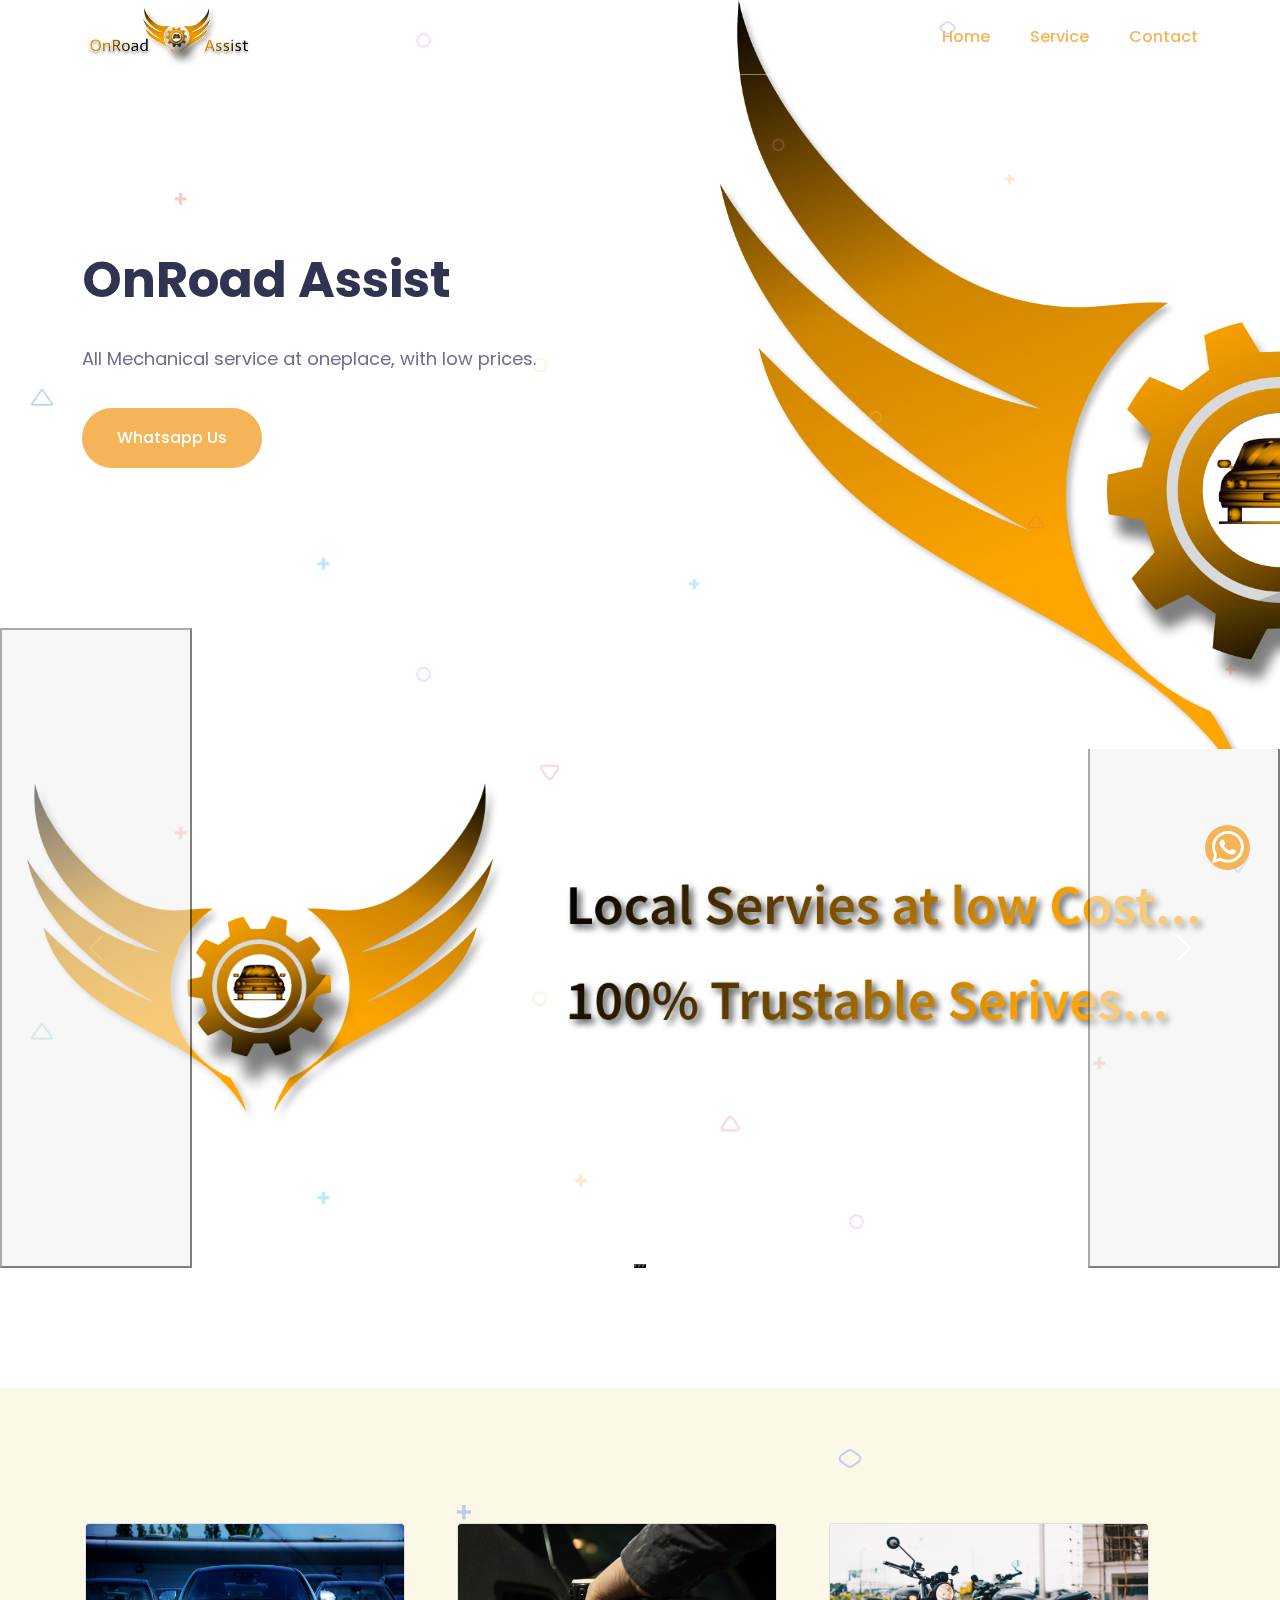
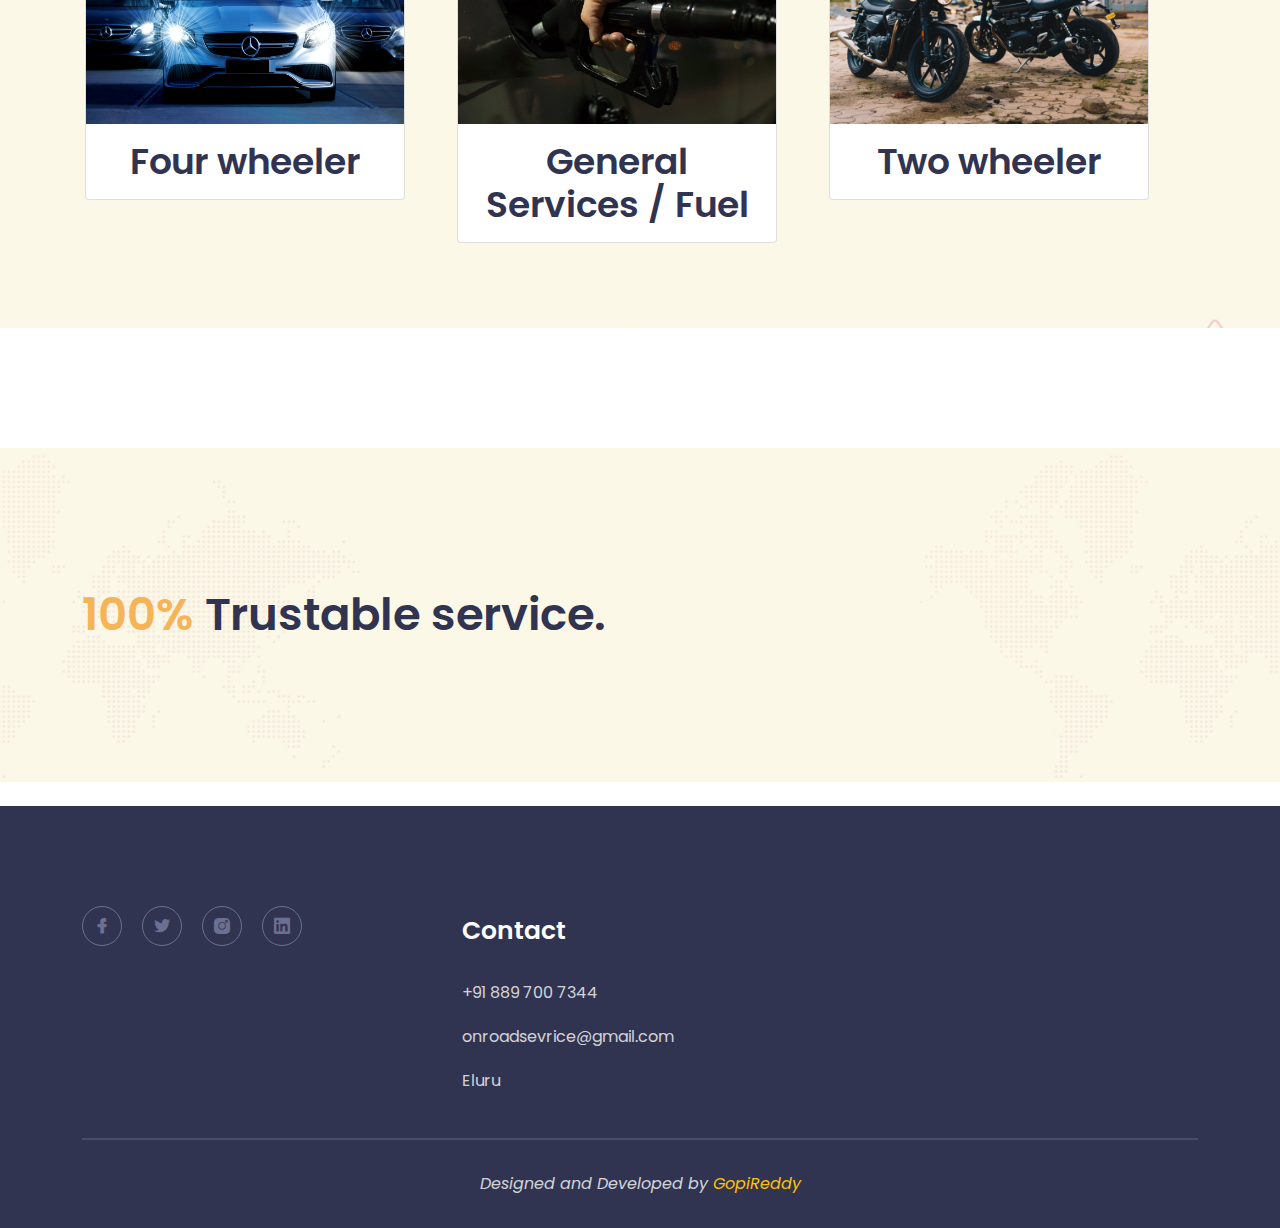
==== commit c5921f1c: "Update index.html" ====
--- a/templates/index.html
+++ b/templates/index.html
@@ -509,7 +509,7 @@
                                         style="width: 100%; height: 200px;" alt="...">
                                         <div class="card-body">
                                             <center>
-                                            <h2 class="card-text">Genral Services / Fuel </h2></center>
+                                            <h2 class="card-text">General Services / Fuel </h2></center>
                                         </div></a>
                                 </div>
                             
@@ -838,4 +838,4 @@
 		crossorigin="anonymous"></script>
 </body>
 
-</html>+</html>
